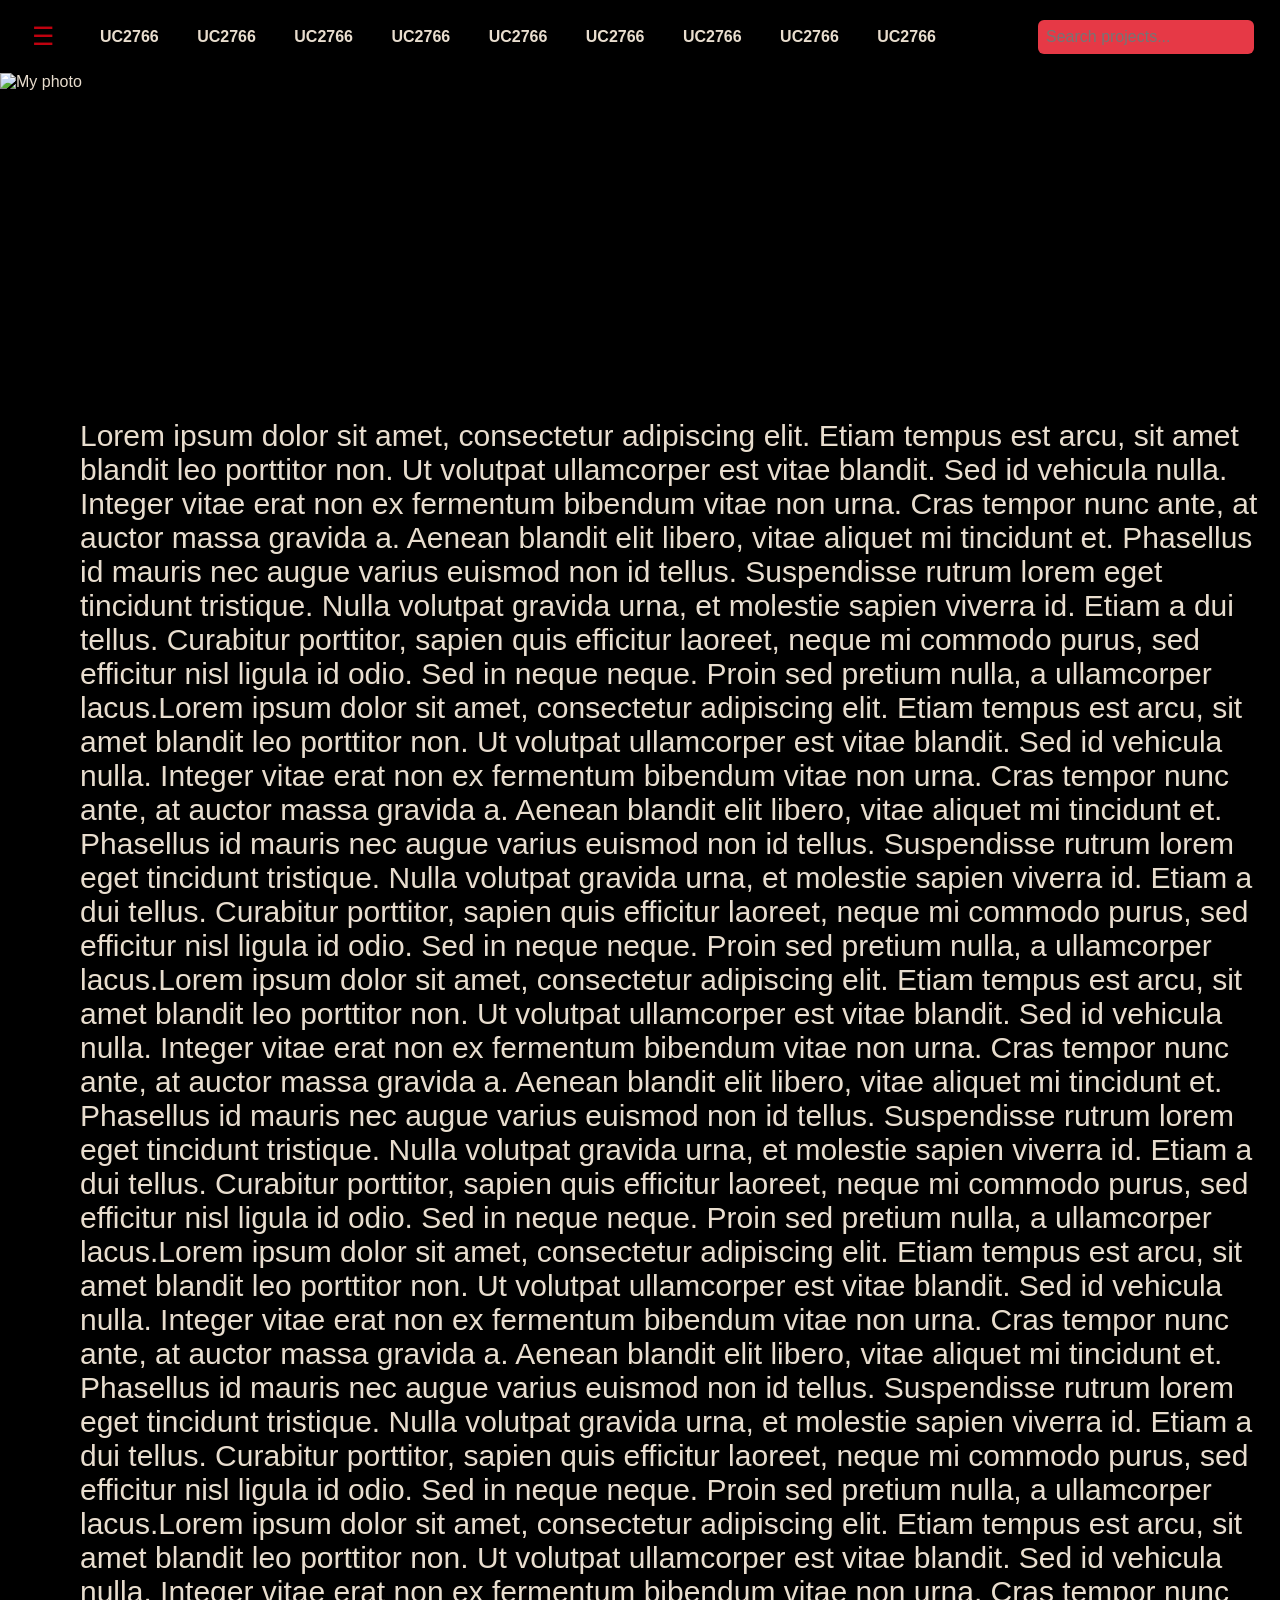
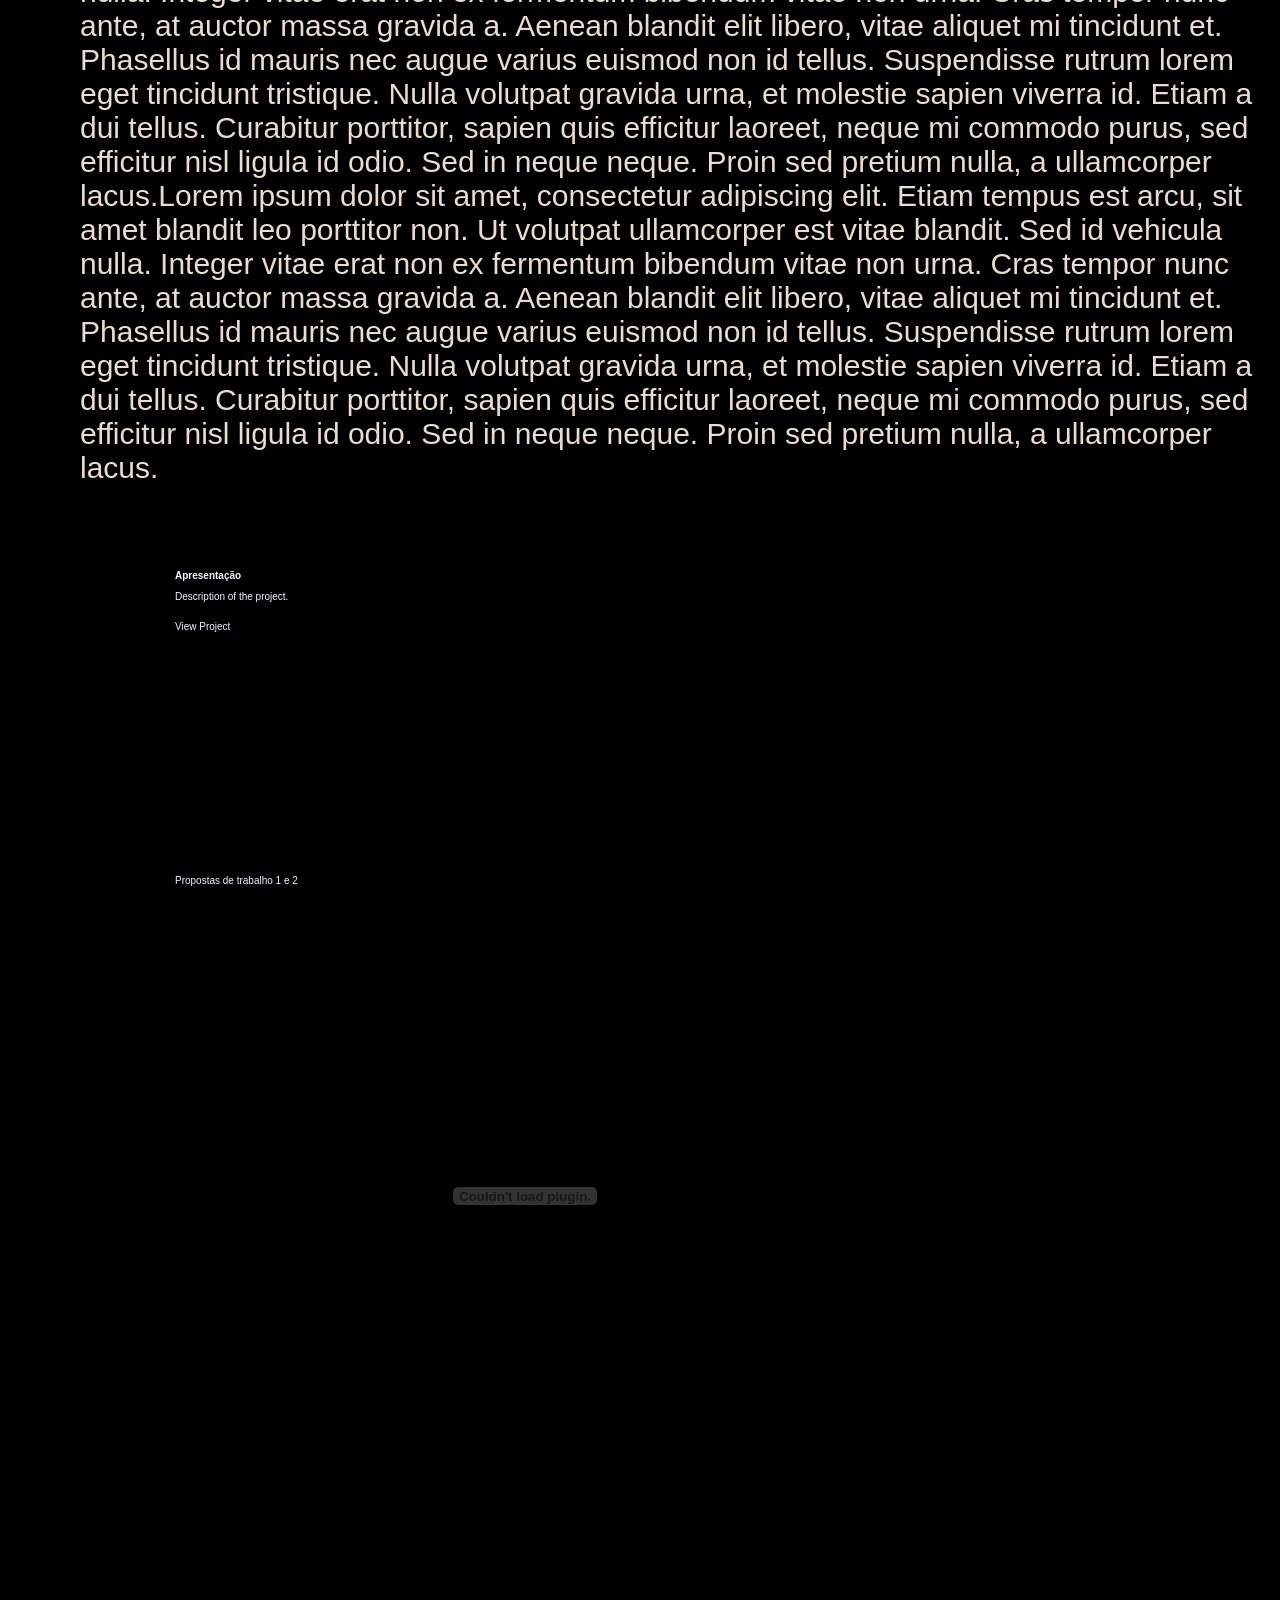
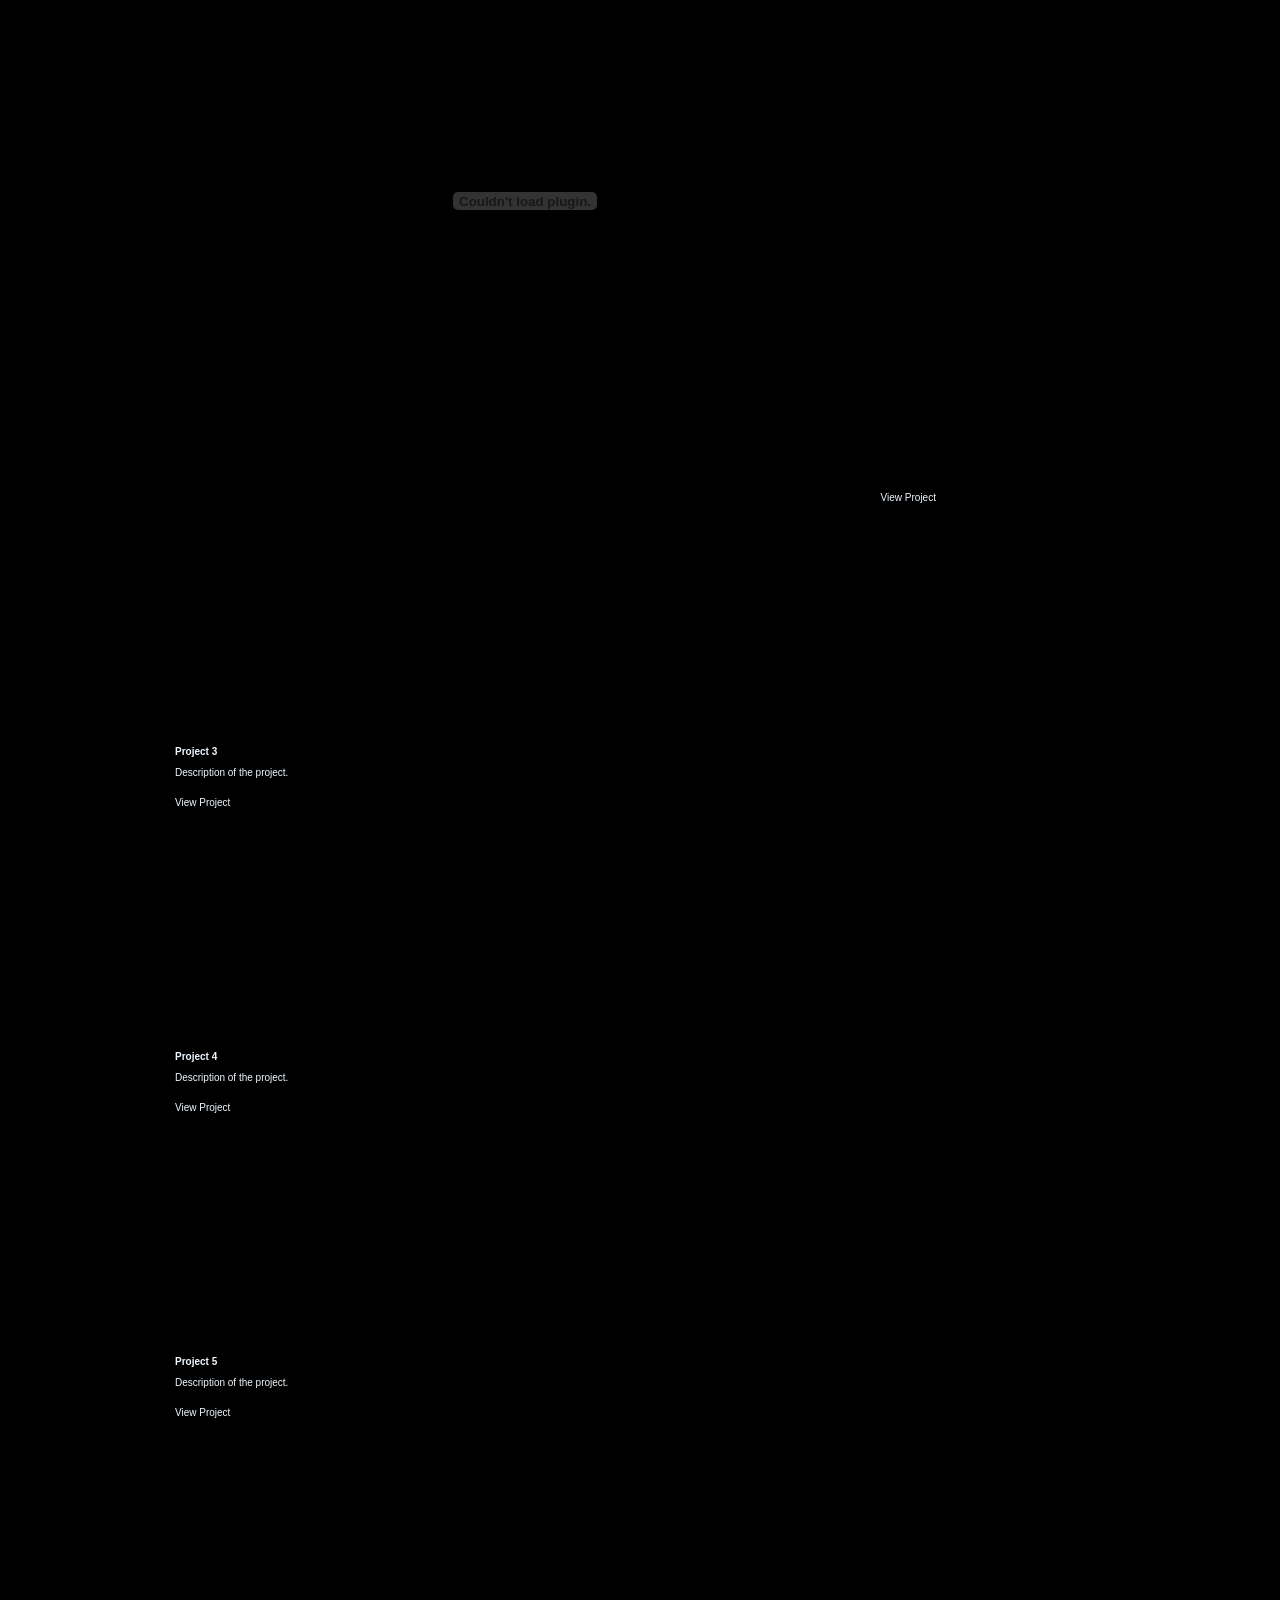
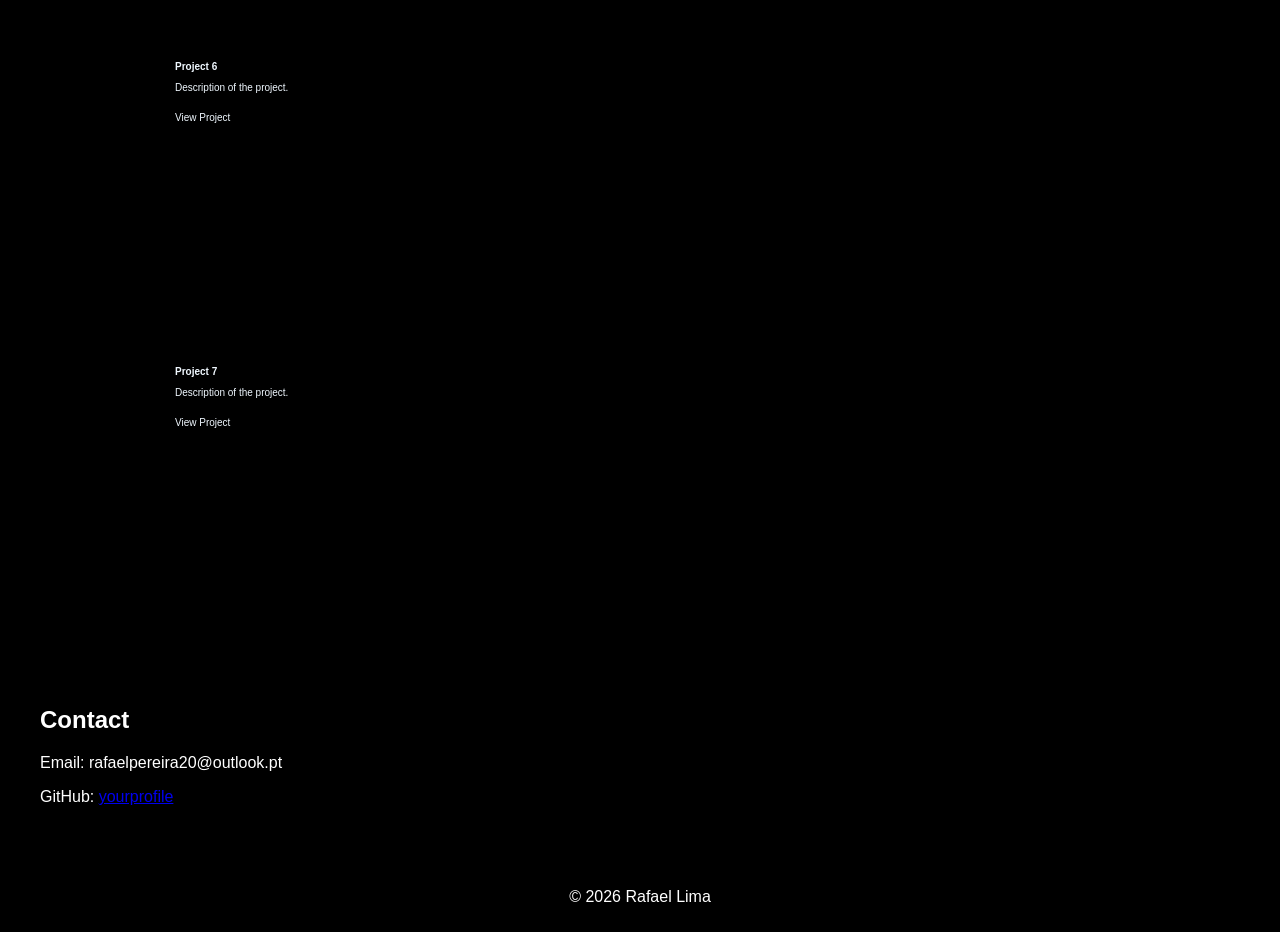
==== PortefolioRA.html @ bc7ce9f8 "Big Changes0.01" ====
<!DOCTYPE html>
<html lang="en">
<head>
    <meta charset="UTF-8">
    <title>PRA - Raphael.info</title>
    <link rel="stylesheet" href="style.css">
    <script src="main.js"></script>
</head>
<body>
    <nav class="top-navbar">
        <button class="btn_side"> &#9776;</button>
        <div class="nav-scroll">
        <a class="nav-link" href="UC2766.html">UC2766</a>
        <a class="nav-link" href="UC2766.html">UC2766</a>
        <a class="nav-link" href="UC2766.html">UC2766</a>
        <a class="nav-link" href="UC2766.html">UC2766</a>
        <a class="nav-link" href="UC2766.html">UC2766</a>   
        <a class="nav-link" href="UC2766.html">UC2766</a>
        <a class="nav-link" href="UC2766.html">UC2766</a>
        <a class="nav-link" href="UC2766.html">UC2766</a>
        <a class="nav-link" href="UC2766.html">UC2766</a>
        <a class="nav-link" href="UC2766.html">UC2766</a>
        <a class="nav-link" href="UC2766.html">UC2766</a>
        <a class="nav-link" href="UC2766.html">UC2766</a>
        <a class="nav-link" href="UC2766.html">UC2766</a>
        <a class="nav-link" href="UC2766.html">UC2766</a>
        <a class="nav-link" href="UC2766.html">UC2766</a>
        <a class="nav-link" href="UC2766.html">UC2766</a>
        <a class="nav-link" href="UC2766.html">UC2766</a>
        <a class="nav-link" href="UC2766.html">UC2766</a>
        <a class="nav-link" href="UC2766.html">UC2766</a>
        <a class="nav-link" href="UC2766.html">UC2766</a>
        <a class="nav-link" href="UC2766.html">UC2766</a>
        <a class="nav-link" href="UC2766.html">UC2766</a>
        <a class="nav-link" href="UC2767.html">UC2767</a>
        <a class="nav-link" href="UC2766.html">UC2766</a>
        <a class="nav-link" href="UC2766.html">UC2766</a>
        <a class="nav-link" href="UC2768.html">UC2768</a>
        <a class="nav-link" href="UC2766.html">UC2766</a>
        <a class="nav-link" href="UC2766.html">UC2766</a>
        <a class="nav-link" href="UC2766.html">UC2766</a>
        <a class="nav-link" href="UC2766.html">UC2766</a>
        <a class="nav-link" href="UC2769.html">UC2769</a>
        <a class="nav-link" href="UC2766.html">UC2766</a>
        <a class="nav-link" href="UC2766.html">UC2766</a>
        <a class="nav-link" href="UC2766.html">UC2766</a>
        <a class="nav-link" href="UC2766.html">UC2766</a>
        <a class="nav-link" href="UC2762.html">UC2762</a>
        <a class="nav-link" href="UC2766.html">UC2766</a>
        <a class="nav-link" href="UC2766.html">UC2766</a>
        <a class="nav-link" href="UC2766.html">UC2766</a>
        <a class="nav-link" href="UC2766.html">UC2766</a>
        <a class="nav-link" href="UC2766.html">UC2766</a>
        <a class="nav-link" href="UC2766.html">UC2766</a>
        <a class="nav-link" href="UC2766.html">UC2766</a>
        <a class="nav-link" href="UC2766.html">UC2766</a>
        <a class="nav-link" href="UC2766.html">UC2766</a>
        <a class="nav-link" href="UC2766.html">UC2766</a>
        <a class="nav-link" href="UC2766.html">UC2766</a>
        <a class="nav-link" href="UC2766.html">UC2766</a>
        <a class="nav-link" href="UC2766.html">UC2766</a>
        <a class="nav-link" href="UC2766.html">UC2766</a>
        <a class="nav-link" href="UC2766.html">UC2766</a>
        <a class="nav-link" href="UC2766.html">UC2766</a>
        <a class="nav-link" href="UC2766.html">UC2766</a>
        <a class="nav-link" href="UC2766.html">UC2766</a>
        <a class="nav-link" href="UC2766.html">UC2766</a>
        <a class="nav-link" href="UC2766.html">UC2766</a>
        <a class="nav-link" href="UC2766.html">UC2766</a>
        <a class="nav-link" href="UC2766.html">UC2766</a>
        <a class="nav-link" href="UC2766.html">UC2766</a>
        <a class="nav-link" href="UC2766.html">UC2766</a>
        <a class="nav-link" href="UC2766.html">UC2766</a>
        <a class="nav-link" href="UC2766.html">UC2766</a>
        </div>
        <div class="nav-search">
            <input type="text" id="projectSearch" placeholder="Search projects...">
            <ul id="searchResults" class="search-results" style="display:none; position: absolute; top: 45px; left: 0; background: #E63946; border: 1px solid #ccc; width: 100%; max-height: 300px; overflow-y: auto; list-style: none; padding: 0; margin: 0; z-index: 100;"></ul>
        </div>
    </nav>
    <div id="mySidenav" class="sidenav">
        <a href="index.html">Home</a>
        <a href="PortefolioRA.html">PRA</a>
        <a href="projects2.html">Projects</a>
        <a href="#">WIP</a>
    </div>
    <img id="consultua" src="imgs/consultuaTS.png" alt="My photo" style="width: 100%; height: 136px;">

    <div id="overlay" class="overlay"></div>

    <section id="projects">
        <a id="headerintro">Lorem ipsum dolor sit amet, consectetur adipiscing elit. Etiam tempus est arcu, sit amet blandit leo porttitor non. Ut volutpat ullamcorper est vitae blandit. Sed id vehicula nulla. Integer vitae erat non ex fermentum bibendum vitae non urna. Cras tempor nunc ante, at auctor massa gravida a. Aenean blandit elit libero, vitae aliquet mi tincidunt et. Phasellus id mauris nec augue varius euismod non id tellus.
        Suspendisse rutrum lorem eget tincidunt tristique. Nulla volutpat gravida urna, et molestie sapien viverra id. Etiam a dui tellus. Curabitur porttitor, sapien quis efficitur laoreet, neque mi commodo purus, sed efficitur nisl ligula id odio. Sed in neque neque. Proin sed pretium nulla, a ullamcorper lacus.Lorem ipsum dolor sit amet, consectetur adipiscing elit. Etiam tempus est arcu, sit amet blandit leo porttitor non. Ut volutpat ullamcorper est vitae blandit. Sed id vehicula nulla. Integer vitae erat non ex fermentum bibendum vitae non urna. Cras tempor nunc ante, at auctor massa gravida a. Aenean blandit elit libero, vitae aliquet mi tincidunt et. Phasellus id mauris nec augue varius euismod non id tellus.
        Suspendisse rutrum lorem eget tincidunt tristique. Nulla volutpat gravida urna, et molestie sapien viverra id. Etiam a dui tellus. Curabitur porttitor, sapien quis efficitur laoreet, neque mi commodo purus, sed efficitur nisl ligula id odio. Sed in neque neque. Proin sed pretium nulla, a ullamcorper lacus.Lorem ipsum dolor sit amet, consectetur adipiscing elit. Etiam tempus est arcu, sit amet blandit leo porttitor non. Ut volutpat ullamcorper est vitae blandit. Sed id vehicula nulla. Integer vitae erat non ex fermentum bibendum vitae non urna. Cras tempor nunc ante, at auctor massa gravida a. Aenean blandit elit libero, vitae aliquet mi tincidunt et. Phasellus id mauris nec augue varius euismod non id tellus.
        Suspendisse rutrum lorem eget tincidunt tristique. Nulla volutpat gravida urna, et molestie sapien viverra id. Etiam a dui tellus. Curabitur porttitor, sapien quis efficitur laoreet, neque mi commodo purus, sed efficitur nisl ligula id odio. Sed in neque neque. Proin sed pretium nulla, a ullamcorper lacus.Lorem ipsum dolor sit amet, consectetur adipiscing elit. Etiam tempus est arcu, sit amet blandit leo porttitor non. Ut volutpat ullamcorper est vitae blandit. Sed id vehicula nulla. Integer vitae erat non ex fermentum bibendum vitae non urna. Cras tempor nunc ante, at auctor massa gravida a. Aenean blandit elit libero, vitae aliquet mi tincidunt et. Phasellus id mauris nec augue varius euismod non id tellus.
        Suspendisse rutrum lorem eget tincidunt tristique. Nulla volutpat gravida urna, et molestie sapien viverra id. Etiam a dui tellus. Curabitur porttitor, sapien quis efficitur laoreet, neque mi commodo purus, sed efficitur nisl ligula id odio. Sed in neque neque. Proin sed pretium nulla, a ullamcorper lacus.Lorem ipsum dolor sit amet, consectetur adipiscing elit. Etiam tempus est arcu, sit amet blandit leo porttitor non. Ut volutpat ullamcorper est vitae blandit. Sed id vehicula nulla. Integer vitae erat non ex fermentum bibendum vitae non urna. Cras tempor nunc ante, at auctor massa gravida a. Aenean blandit elit libero, vitae aliquet mi tincidunt et. Phasellus id mauris nec augue varius euismod non id tellus.
        Suspendisse rutrum lorem eget tincidunt tristique. Nulla volutpat gravida urna, et molestie sapien viverra id. Etiam a dui tellus. Curabitur porttitor, sapien quis efficitur laoreet, neque mi commodo purus, sed efficitur nisl ligula id odio. Sed in neque neque. Proin sed pretium nulla, a ullamcorper lacus.Lorem ipsum dolor sit amet, consectetur adipiscing elit. Etiam tempus est arcu, sit amet blandit leo porttitor non. Ut volutpat ullamcorper est vitae blandit. Sed id vehicula nulla. Integer vitae erat non ex fermentum bibendum vitae non urna. Cras tempor nunc ante, at auctor massa gravida a. Aenean blandit elit libero, vitae aliquet mi tincidunt et. Phasellus id mauris nec augue varius euismod non id tellus.
        Suspendisse rutrum lorem eget tincidunt tristique. Nulla volutpat gravida urna, et molestie sapien viverra id. Etiam a dui tellus. Curabitur porttitor, sapien quis efficitur laoreet, neque mi commodo purus, sed efficitur nisl ligula id odio. Sed in neque neque. Proin sed pretium nulla, a ullamcorper lacus.</a>
          <div id="projects" class="project">
            <h3 href="#presentation">Apresentação</h3>
            
            <p>Description of the project.</p>
            <a href="#">View Project</a>
        </div>
        
        <div id="projects" class="project">
                <p>Propostas de trabalho 1 e 2</p>
                <embed src="Mod.CF.057.04- Proposta de Trabalho_formador inicial.pdf" width="700px" height="600px" type="application/pdf" -->
                <embed src="Mod.CF.057.04- Proposta de Trabalho_formador N.º 2.pdf" width="700px" height="600px" type="application/pdf" -->
             <a href="#">View Project</a>
        </div>

      
        
        <div id="projects" class="project">
            <h3 href="#project2">Project 3</h3>
            <!-- <iframe src="https://docs.google.com/spreadsheets/d/e/2PACX-1vSLYwqfVxeRp9mipftwtksrJ64tSLdao-4S0f5srE8Vo7hu4kVmWX53wFsoosv-js1wPmLBPZhGEgE5/pubhtml?widget=true&amp;headers=false"></iframe> -->
            <p>Description of the project.</p>
            <a href="#">View Project</a>
        </div>
        <div id="projects" class="project">
            <h3 href="#project2">Project 4</h3>
            <!-- <iframe src="https://docs.google.com/spreadsheets/d/e/2PACX-1vSLYwqfVxeRp9mipftwtksrJ64tSLdao-4S0f5srE8Vo7hu4kVmWX53wFsoosv-js1wPmLBPZhGEgE5/pubhtml?widget=true&amp;headers=false"></iframe> -->
            <p>Description of the project.</p>
            <a href="#">View Project</a>
        </div>
        <div id="projects" class="project">
            <h3 href="#project2">Project 5</h3>
            <p>Description of the project.</p>
            <a href="#">View Project</a>
        </div>
        <div id="projects" class="project">
            <h3 href="#project2">Project 6</h3>
            <p>Description of the project.</p>
            <a href="#">View Project</a>
        </div>
        <div id="projects" class="project">
            <h3 href="#project2">Project 7 </h3>
            <p>Description of the project.</p>
            <a href="#">View Project</a>
        </div>
    </section>
    <button id="backToTop" style="position: fixed; bottom: 20px; right: 20px; padding: 10px 15px; background-color: #de2424; color: white; border: none; border-radius: 5px; cursor: pointer; display: none; z-index: 999;">↑ Top</button>
    <section id="contact">
    <h2>Contact</h2>
    <p>Email: rafaelpereira20@outlook.pt</p>
    <p>GitHub: <a href="https://github.com/">yourprofile</a></p>
</section>
    <footer>
        <p>© 2026 Rafael Lima</p>
    </footer>

</body>
</html>
---- style.css ----
@font-face {
    font-family: "Opensans";
    src: url(OpenSans-Regular.ttf) format("truetype");  
}
* {
    box-sizing: border-box;
}
html, body {
    overflow-x: hidden;
}
body {
    font-family: "Open Sans", Arial, sans-serif;
    margin: 0;
    background-image: url("imgs/backgrd3.jpg");
    background-color: #000000;
    background-repeat: no-repeat;
    background-size: cover;
    opacity: 100%;
    display: flex;
    flex-direction: column;
    min-height: 100vh;
}

header {
  color: white;
  text-align: left;
}
.div1 {
    color: white;
    float: left;
    cursor:pointer;
    font-size: 30px;
}

#myPhoto {
    border: #5c0202 solid 5px;
    border-radius: 30%;
    position: relative;
    float: right;
    margin-right: 10%;
    margin-top: 6%;
}
.box1 a {
    text-decoration: none;
    margin-left: 100px;
    text-align: right;
    position: absolute;
    right: 0;
    top: 0;
    overflow-x: hidden;
}
.myhidden {
    display: hide;
}
section {
  padding: 0px;
  flex: 1;
}
.btn_side{
    position: absolute;
    top: 0;
    left: 0;
    cursor:pointer;
    font-size: 25px;
    color:rgba(197, 2, 15, 0.968);
    margin:12px;
    z-index: 1001;
    padding: 4px 10px;
    border-radius: 13px;
    user-select: none;
}
.top-navbar .btn_side {
    position: static;
    font-size: 25px;
    color: rgba(197,2,15,0.968);
    background:  transparent;
    padding: 4px 10px;
    border: none;
    z-index: 10010;
}
.top-navbar a {
    color: rgba(239, 228, 213, 0.968);
    text-decoration: none;
    text-align: left;
    margin-right: 6px;
    border-radius: 6px;
    font-weight: 600;
}
.top-navbar a:hover {
    background: rgba(148, 36, 36, 0.299);
    border-radius: 6px;
}


.btn_side:hover{
    background-color: rgba(0, 0, 0, 0.2);
}
.project {
  margin: 200px 0;
  padding: 15px;
  border-radius: 5px;
  width: 100%;
}
.project *{
    font-size: 10px;
    color:aliceblue;
    text-decoration: none;
}

#projects {
    font-size: 20px;
    color:  rgba(239, 228, 213, 0.968);
    margin-left: 80px;
    margin-top: 60px;
}
.sidenav a:hover {
  cursor: pointer;
  background-color: rgb(0, 0, 0, 0.2);
}
@media screen and (max-height: 450px) {
  .sidenav {padding-top: 15px;}
  .sidenav a {font-size: 18px;}
}
.sidenav {
  position: fixed;
  left: -200px;
  top: 0;
  width: 100px;
  height: 100%;
  background: #5c0202;
  transition: 0.3s;
  padding-top: 20px;
  z-index: 10003;
}

.sidenav.mySidenav_open {
  left: 0;
}

.overlay {
  position: fixed;
  top: 0;
  left: 0;
  width: 100%;
  height: 100%;
  background: rgba(0, 0, 0, 0.5);
  display: none;
  z-index: 999;
  transition: 0.3s;
}

.overlay.active {
  display: block;
}

.sidenav a {
  display: block;
  color: white;
  padding: 10px;
  text-decoration: none;
}
.sidenav .closebtn {
    position: absolute;
    top: 0;
    right: 25px;
    font-size: 36px;
    margin-left: 50px;
    font-size:  50px
}
html {
height: 100%;
display: block;
}
.mySidenav_open{
    width: 180px;
     z-index: 1000000;
}
.sidemenu_open{
    margin-left: 250px;
    z-index: 1000000;
}
.sidemenu{
    z-index: 1000000;
    margin-top: 0px;
}
#mySidenav{
    margin: 0px;
}
#about{
    position:relative;
    text-align: left;
    color: white;
}
#about p{
    font-family: "OpenSans";
    margin-left: 40px;
    font-size: 20px;
    color: white;
    justify-content: center;
}
#about h2{
    margin-left: 70px;
    font-size: 45px;
    color: white;
    margin-top: 8px;
    user-select: none;
}
#contact{
    color: white;
    margin: 40px;
}
footer{
    color: white;
    text-align: center;
    background-color: rgba(0, 0, 0, 0.9);
    padding: 10px;
    width: 100%;
    margin-top: auto;
}
iframe {
    border: 8px solid #E63946;
    overflow: hidden;
    height: 600px;
    width: 100%;
    max-width: calc(100% - 16px);
    box-sizing: border-box;
}
#projectSearch {
    padding : 10px;
    border: none;
    font-size: 16px;
    width: 200px;
    display:flex;
    justify-content: center;
    align-items: center;
    width: 20%;
    margin-left: 40%;
    padding: 10px;;
    font-size: 16px;
    visibility: hidden;
    background-color:#E63946;
    z-index: 10002;
}
#searchToggle {
    padding: 10px;
    font-size: 16px;
    margin-bottom: 20px;
    float: right;
    right: 20%;
    background-color: #1F6FEB;
    color: white;
    border: none;
    cursor: pointer;
}

/* Top horizontal scrolling navbar */
.top-navbar {
    position: sticky;
    top: 0;
    z-index: 10005;
    background: rgba(0,0,0,0.7);
    display: flex;
    align-items: center;
    padding: 6px 10px;
    gap: 10px;
    backdrop-filter: blur(4px);
    width: 100%;
}
.nav-scroll {
    flex: 1 1 auto;
    min-width: 0;
    overflow-x: auto;
    white-space: nowrap;
    -webkit-overflow-scrolling: touch;
}
.nav-scroll::-webkit-scrollbar { height: 8px; }
.nav-scroll::-webkit-scrollbar-thumb { background: rgba(255,255,255,0.15); border-radius: 4px; }
.nav-link {
    display: inline-block;
    color: #fff;
    text-decoration: none;
    padding: 8px 14px;
    margin-right: 6px;
    border-radius: 6px;
    font-weight: 600;
}
.nav-link:hover { background: rgba(255,255,255,0.06); }
.nav-search {
    flex: 0 0 auto;
    display: flex;
    align-items: center;
    gap: 8px;
    margin-right: 100px;
    margin-left: auto;
}
.nav-search #projectSearch { visibility: visible; width: 220px; padding: 8px; border-radius: 6px; border: none; background: #E63946; color: #fff; }
.nav-search #searchToggle { padding: 8px 10px; border-radius: 6px; background:#1F6FEB; color:white; border:none; cursor:pointer; }
.search-results { position: absolute; top: 48px; right: 10px; left: auto; background:#E63946; list-style:none; padding:0; margin:0; max-height:300px; overflow:auto; z-index:10006; width:260px; }

@media (max-width: 600px) {
    .nav-search #projectSearch { width: 140px; }
}

#headerintro {
    font-size: 30px;
    color: rgba(239, 228, 213, 0.968);
    margin-right: 100px;
    text-align: left;
}
#consultua{
    position: static;
    color: rgba(239, 228, 213, 0.968);
    margin-bottom: 150px;
    Width: 100%;
    max-height:20%;
    
}
#HeaderProject {
    margin: 20px;
    padding: 20px;
    color: rgba(239, 228, 213, 0.968);
    text-align: center;
}
#HeaderProject h1 {
    font-size: 36px;
    margin-bottom: 10px;
}
#HeaderProject p {
    font-size: 18px;
    margin: 5px 0;
}
#bodytext p {
    margin: 100px;
    padding: 20px;
    color: rgba(239, 228, 213, 0.968);
    text-align: left;
    font-size: 18px;
    letter-spacing: 0.6 px;
}
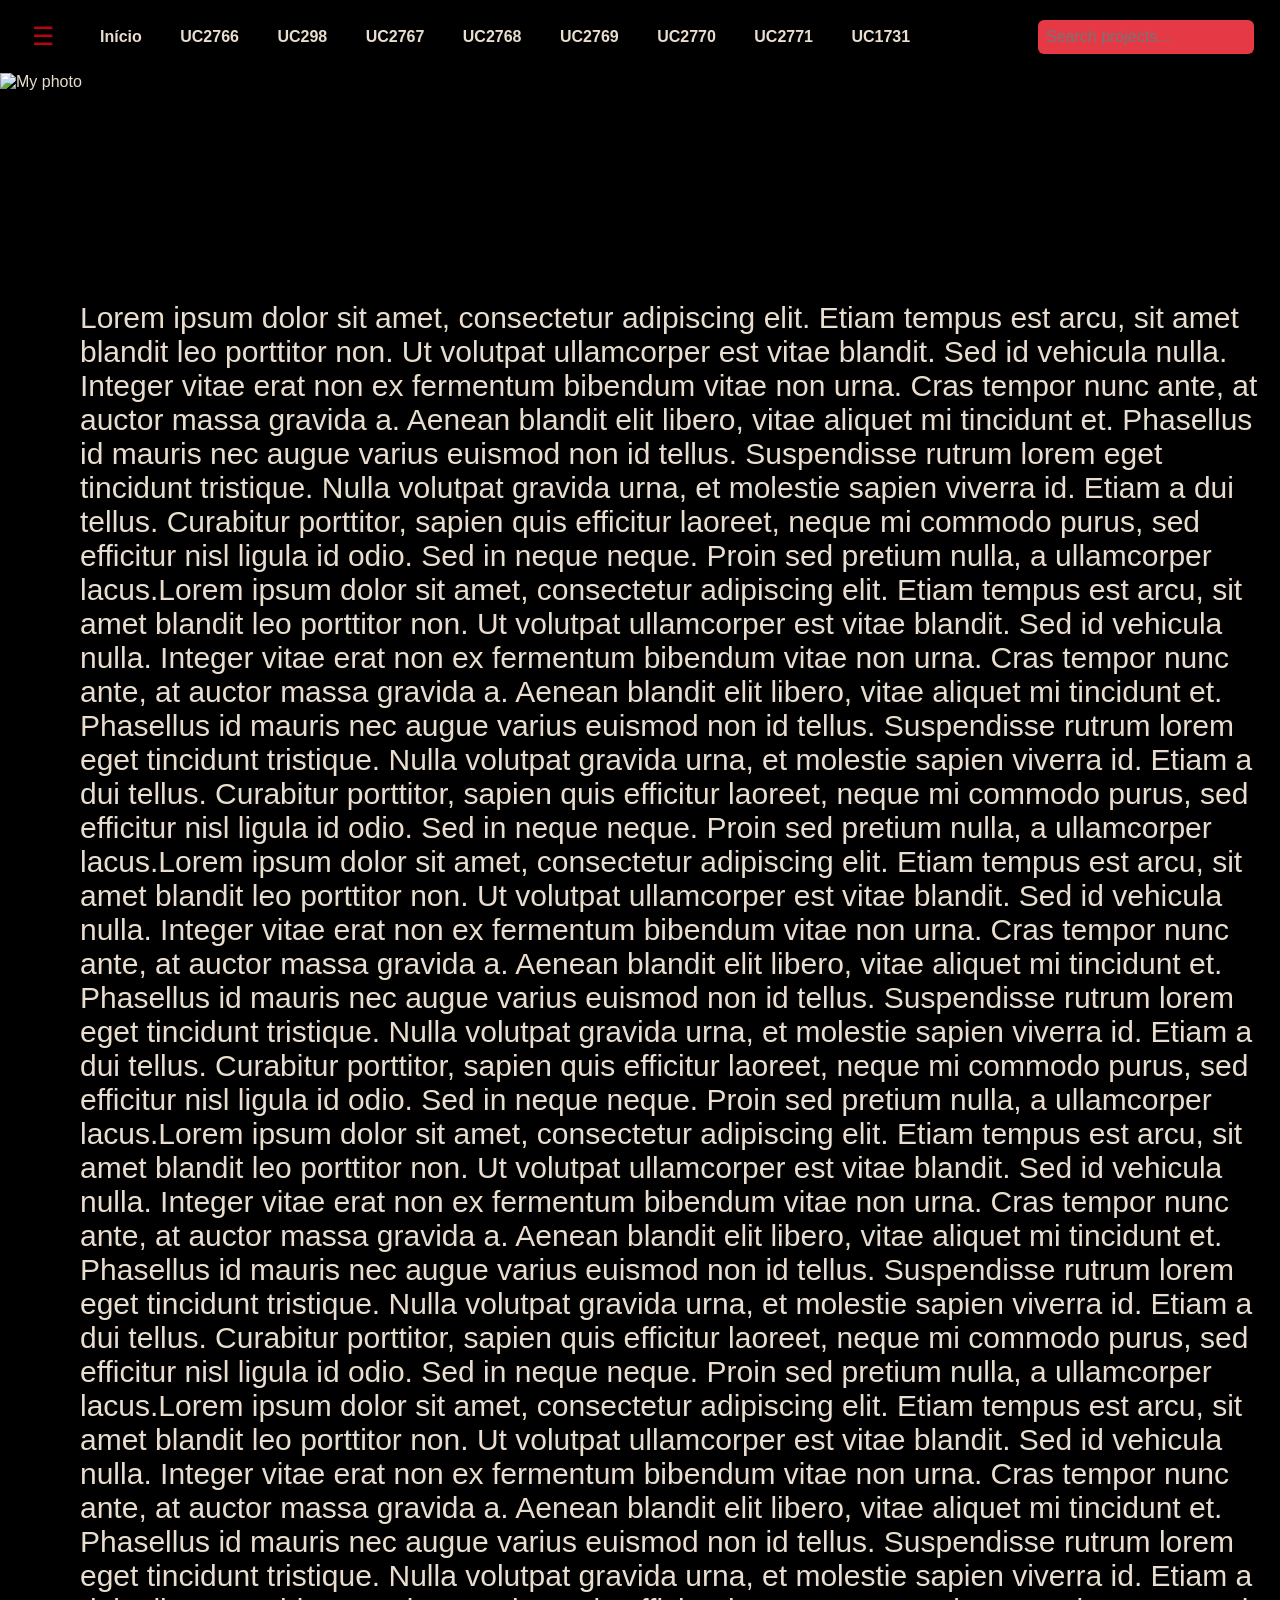
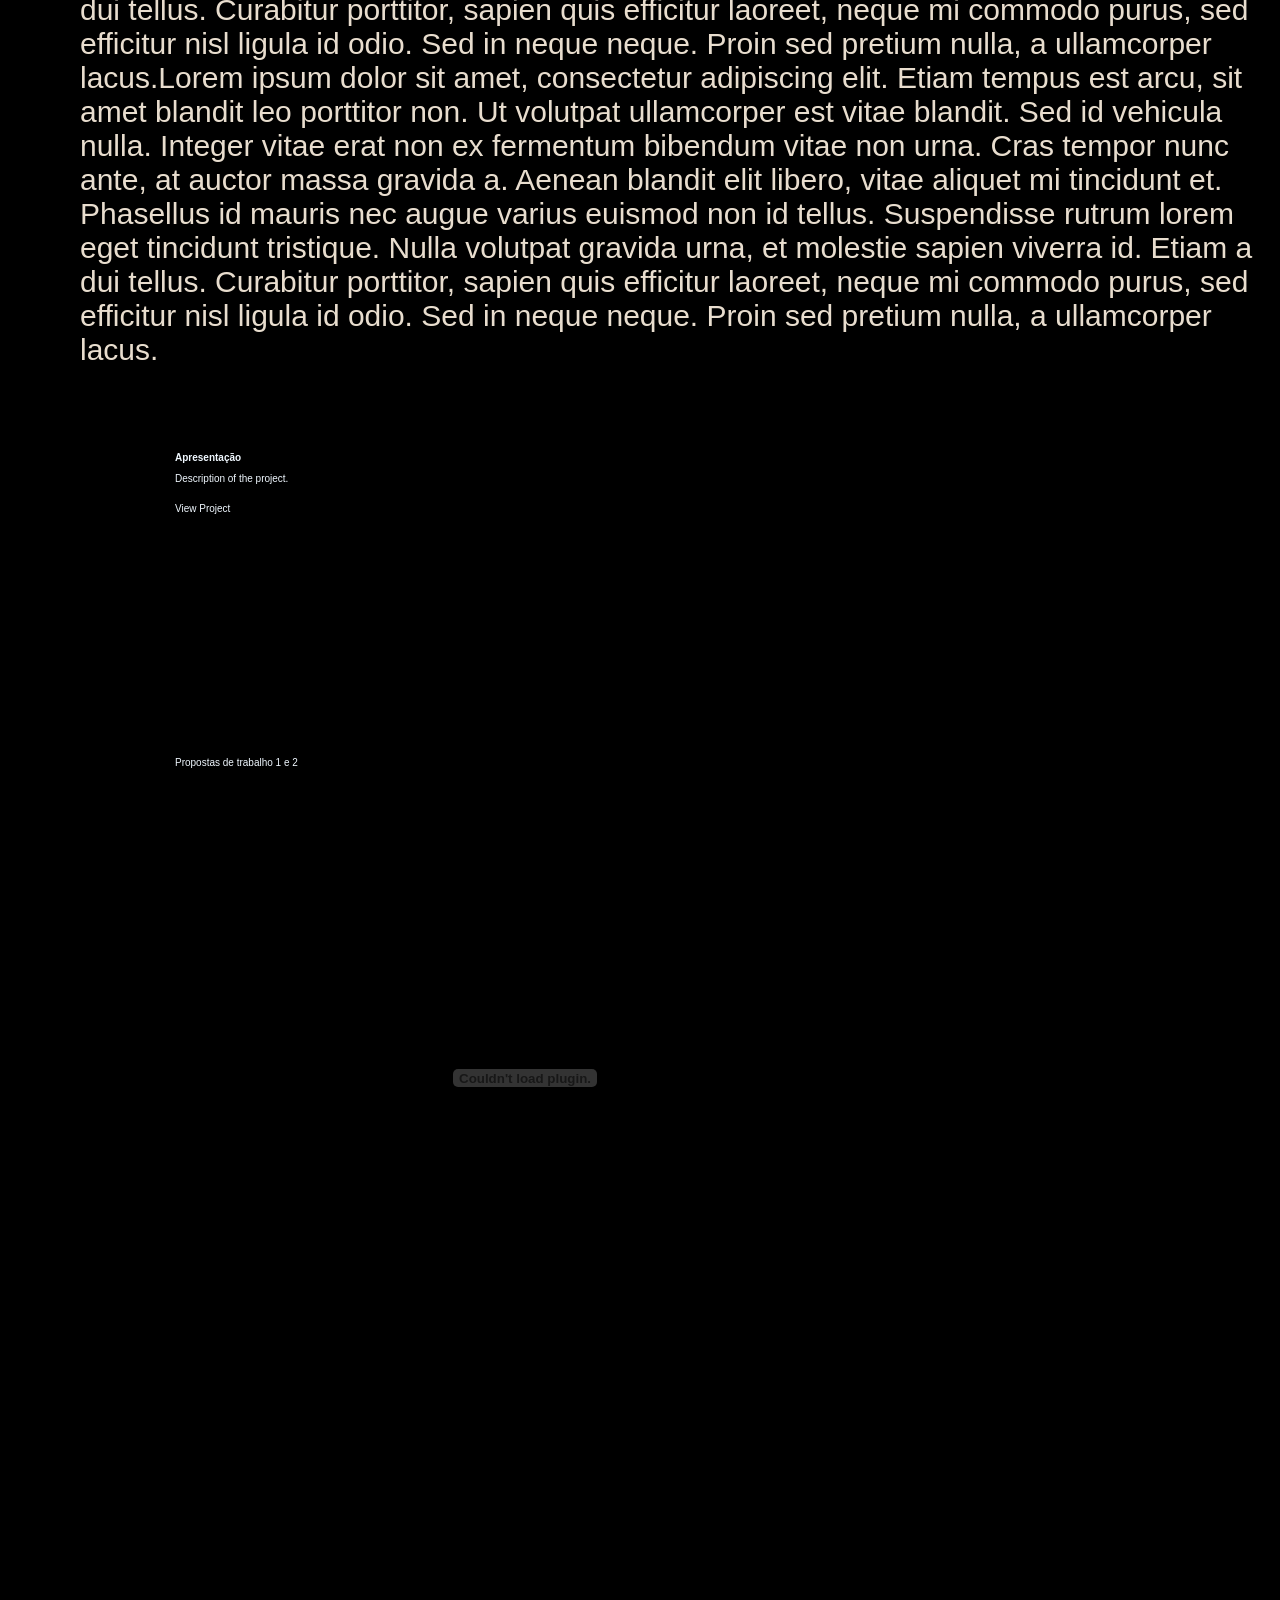
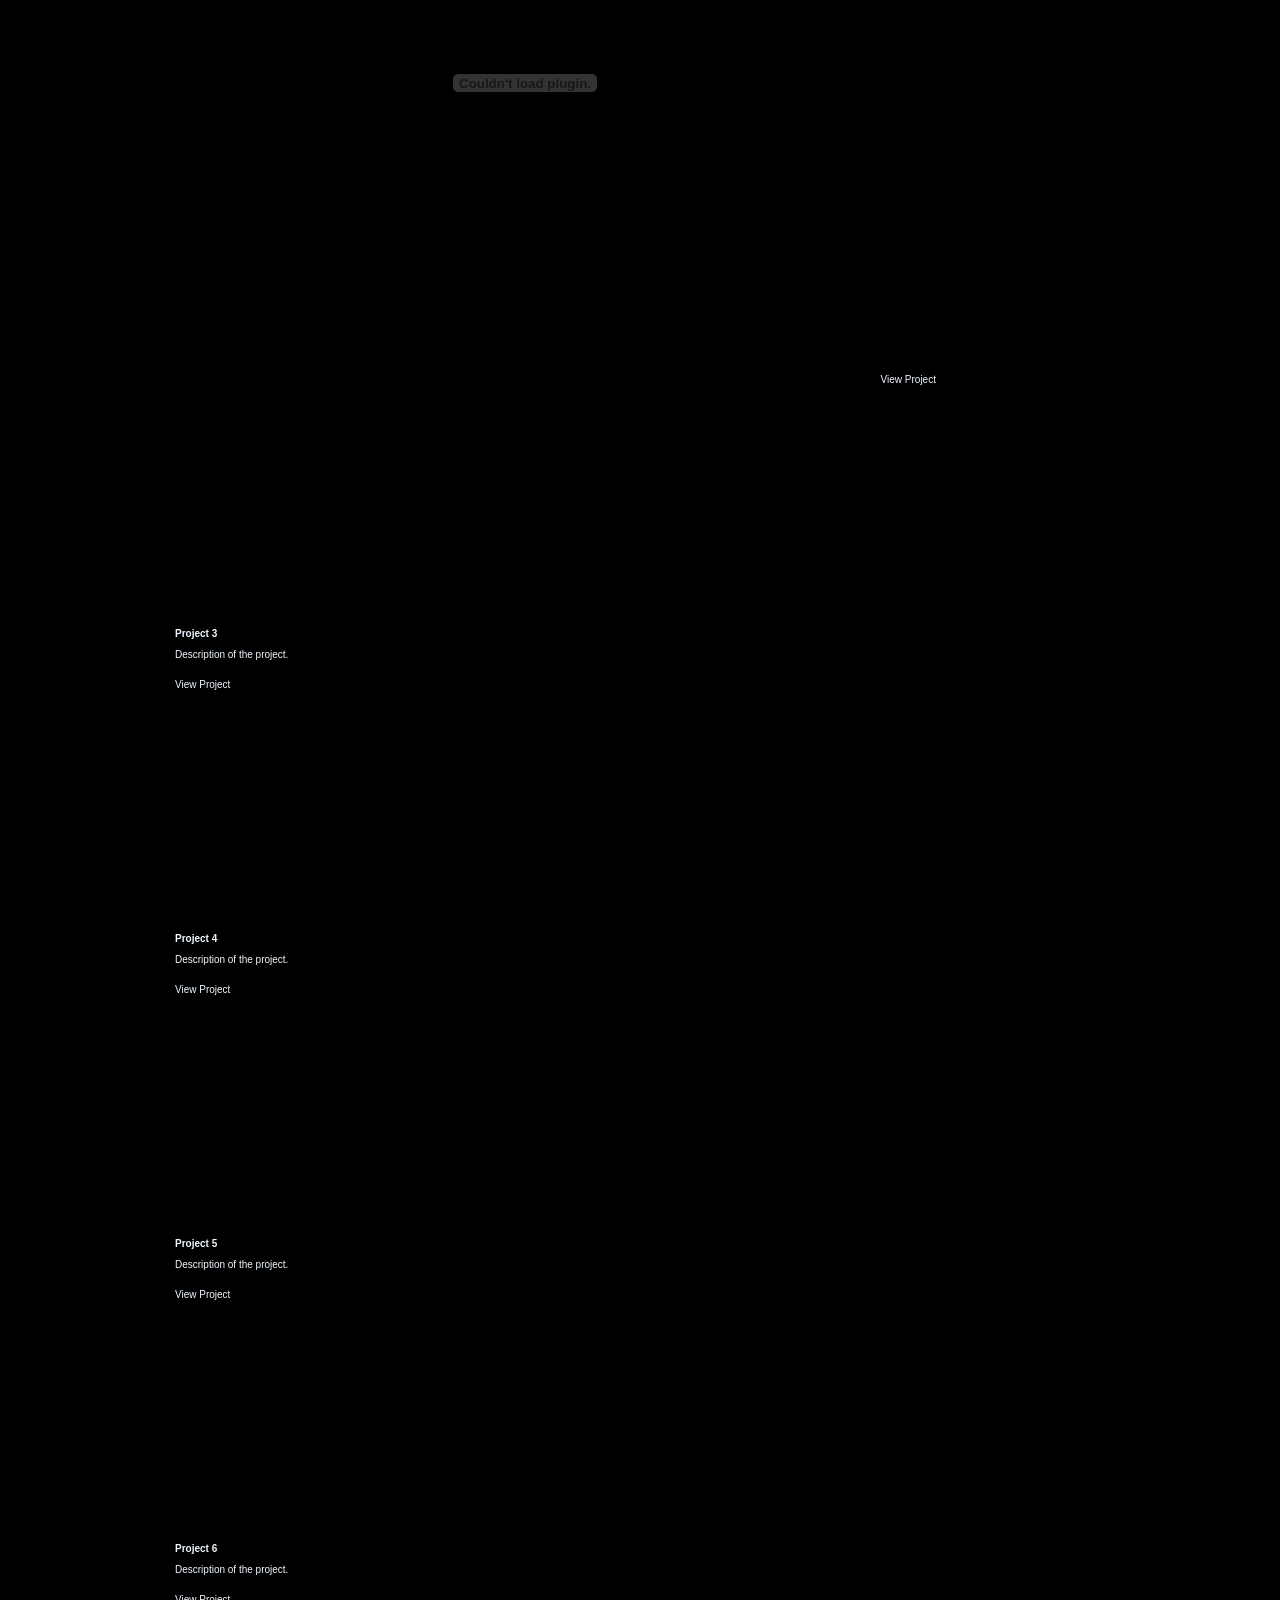
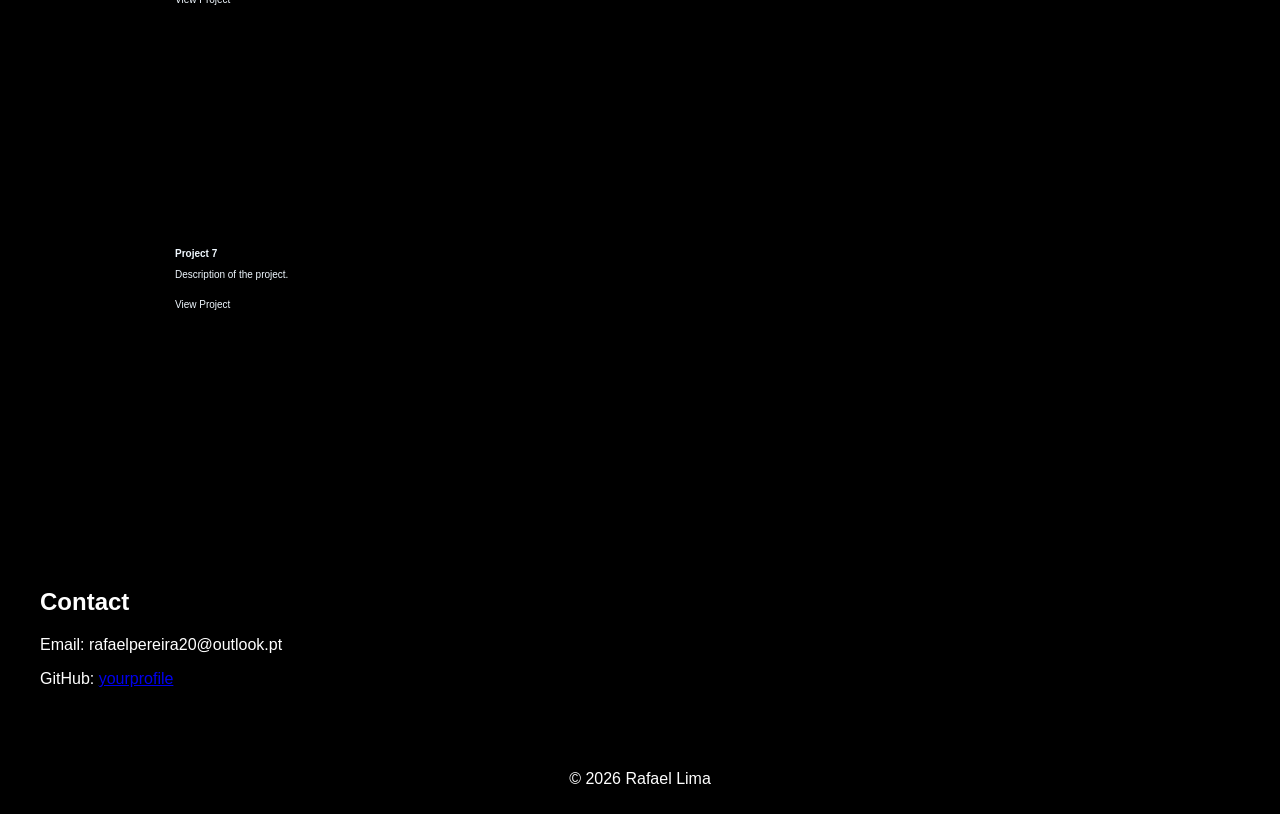
==== commit 14709d6b: "Big commit lots of changes and new files, lots of corrections" ====
--- a/PortefolioRA.html
+++ b/PortefolioRA.html
@@ -10,68 +10,39 @@
     <nav class="top-navbar">
         <button class="btn_side"> &#9776;</button>
         <div class="nav-scroll">
+        <a class="nav-link" href="PortefolioRA.html">Início</a>
         <a class="nav-link" href="UC2766.html">UC2766</a>
-        <a class="nav-link" href="UC2766.html">UC2766</a>
-        <a class="nav-link" href="UC2766.html">UC2766</a>
-        <a class="nav-link" href="UC2766.html">UC2766</a>
-        <a class="nav-link" href="UC2766.html">UC2766</a>   
-        <a class="nav-link" href="UC2766.html">UC2766</a>
-        <a class="nav-link" href="UC2766.html">UC2766</a>
-        <a class="nav-link" href="UC2766.html">UC2766</a>
-        <a class="nav-link" href="UC2766.html">UC2766</a>
-        <a class="nav-link" href="UC2766.html">UC2766</a>
-        <a class="nav-link" href="UC2766.html">UC2766</a>
-        <a class="nav-link" href="UC2766.html">UC2766</a>
-        <a class="nav-link" href="UC2766.html">UC2766</a>
-        <a class="nav-link" href="UC2766.html">UC2766</a>
-        <a class="nav-link" href="UC2766.html">UC2766</a>
-        <a class="nav-link" href="UC2766.html">UC2766</a>
-        <a class="nav-link" href="UC2766.html">UC2766</a>
-        <a class="nav-link" href="UC2766.html">UC2766</a>
-        <a class="nav-link" href="UC2766.html">UC2766</a>
-        <a class="nav-link" href="UC2766.html">UC2766</a>
-        <a class="nav-link" href="UC2766.html">UC2766</a>
-        <a class="nav-link" href="UC2766.html">UC2766</a>
+        <a class="nav-link" href="UC298.html">UC298</a>
         <a class="nav-link" href="UC2767.html">UC2767</a>
-        <a class="nav-link" href="UC2766.html">UC2766</a>
-        <a class="nav-link" href="UC2766.html">UC2766</a>
-        <a class="nav-link" href="UC2768.html">UC2768</a>
-        <a class="nav-link" href="UC2766.html">UC2766</a>
-        <a class="nav-link" href="UC2766.html">UC2766</a>
-        <a class="nav-link" href="UC2766.html">UC2766</a>
-        <a class="nav-link" href="UC2766.html">UC2766</a>
+        <a class="nav-link" href="UC2768.html">UC2768</a>   
         <a class="nav-link" href="UC2769.html">UC2769</a>
-        <a class="nav-link" href="UC2766.html">UC2766</a>
-        <a class="nav-link" href="UC2766.html">UC2766</a>
-        <a class="nav-link" href="UC2766.html">UC2766</a>
-        <a class="nav-link" href="UC2766.html">UC2766</a>
-        <a class="nav-link" href="UC2762.html">UC2762</a>
-        <a class="nav-link" href="UC2766.html">UC2766</a>
-        <a class="nav-link" href="UC2766.html">UC2766</a>
-        <a class="nav-link" href="UC2766.html">UC2766</a>
-        <a class="nav-link" href="UC2766.html">UC2766</a>
-        <a class="nav-link" href="UC2766.html">UC2766</a>
-        <a class="nav-link" href="UC2766.html">UC2766</a>
-        <a class="nav-link" href="UC2766.html">UC2766</a>
-        <a class="nav-link" href="UC2766.html">UC2766</a>
-        <a class="nav-link" href="UC2766.html">UC2766</a>
-        <a class="nav-link" href="UC2766.html">UC2766</a>
-        <a class="nav-link" href="UC2766.html">UC2766</a>
-        <a class="nav-link" href="UC2766.html">UC2766</a>
-        <a class="nav-link" href="UC2766.html">UC2766</a>
-        <a class="nav-link" href="UC2766.html">UC2766</a>
-        <a class="nav-link" href="UC2766.html">UC2766</a>
-        <a class="nav-link" href="UC2766.html">UC2766</a>
-        <a class="nav-link" href="UC2766.html">UC2766</a>
-        <a class="nav-link" href="UC2766.html">UC2766</a>
-        <a class="nav-link" href="UC2766.html">UC2766</a>
-        <a class="nav-link" href="UC2766.html">UC2766</a>
-        <a class="nav-link" href="UC2766.html">UC2766</a>
-        <a class="nav-link" href="UC2766.html">UC2766</a>
-        <a class="nav-link" href="UC2766.html">UC2766</a>
-        <a class="nav-link" href="UC2766.html">UC2766</a>
-        <a class="nav-link" href="UC2766.html">UC2766</a>
-        <a class="nav-link" href="UC2766.html">UC2766</a>
+        <a class="nav-link" href="UC2770.html">UC2770</a>
+        <a class="nav-link" href="UC2771.html">UC2771</a>
+        <a class="nav-link" href="UC1731.html">UC1731</a>
+        <a class="nav-link" href="UC301.html">UC301</a>
+        <a class="nav-link" href="UC2410.html">UC2410</a>
+        <a class="nav-link" href="UC2772.html">UC2772</a>
+        <a class="nav-link" href="UC2773.html">UC2773</a>
+        <a class="nav-link" href="UC2774.html">UC2774</a>
+        <a class="nav-link" href="UC305.html">UC305</a>
+        <a class="nav-link" href="UC2775.html">UC2775</a>
+        <a class="nav-link" href="UC27407.html">UC27407</a>
+        <a class="nav-link" href="UC309.html">UC309</a>
+        <a class="nav-link" href="UC319.html">UC319</a>
+        <a class="nav-link" href="UC2776.html">UC2776</a>
+        <a class="nav-link" href="UC2777html">UC2777</a>
+        <a class="nav-link" href="UC2778.html">UC2778</a>
+        <a class="nav-link" href="UC2779.html">UC2779</a>
+        <a class="nav-link" href="UC295.html">UC295</a>
+        <a class="nav-link" href="UC2780.html">UC2780</a>
+        <a class="nav-link" href="UC295.html">UC295</a>
+        <a class="nav-link" href="UC705.html">UC705</a>
+        <a class="nav-link" href="UC647.html">UC647</a>
+        <a class="nav-link" href="UC1998.html">UC1998</a>
+        <a class="nav-link" href="UC33.html">UC33</a>
+        <a class="nav-link" href="UC34.html">UC34</a>
+        <a class="nav-link" href="UC312.html">UC312</a>
+        <a class="nav-link" href="UC322.html">UC322</a>
         </div>
         <div class="nav-search">
             <input type="text" id="projectSearch" placeholder="Search projects...">
@@ -82,9 +53,10 @@
         <a href="index.html">Home</a>
         <a href="PortefolioRA.html">PRA</a>
         <a href="projects2.html">Projects</a>
+        <a href="Internship.html">Estágio</a>
         <a href="#">WIP</a>
     </div>
-    <img id="consultua" src="imgs/consultuaTS.png" alt="My photo" style="width: 100%; height: 136px;">
+    <img id="consultua" src="imgs/consultuaTS.png" alt="My photo" style="width: 100%; height: 20%;">
 
     <div id="overlay" class="overlay"></div>
 
@@ -105,8 +77,8 @@
         
         <div id="projects" class="project">
                 <p>Propostas de trabalho 1 e 2</p>
-                <embed src="Mod.CF.057.04- Proposta de Trabalho_formador inicial.pdf" width="700px" height="600px" type="application/pdf" -->
-                <embed src="Mod.CF.057.04- Proposta de Trabalho_formador N.º 2.pdf" width="700px" height="600px" type="application/pdf" -->
+                <embed src="pdfs/Mod.CF.057.04- Proposta de Trabalho_formador inicial.pdf Proposta de Trabalho_formador inicial.pdf" width="700px" height="600px" type="application/pdf" -->
+                <embed src="pdfs/Mod.CF.057.04- Proposta de Trabalho_formador N.º 2.pdf" width="700px" height="600px" type="application/pdf" -->
              <a href="#">View Project</a>
         </div>
 
--- a/style.css
+++ b/style.css
@@ -336,4 +336,8 @@
     text-align: left;
     font-size: 18px;
     letter-spacing: 0.6 px;
+}
+#bodytext a:visited  {
+    color: #E63946;
+    text-decoration: none;
 }
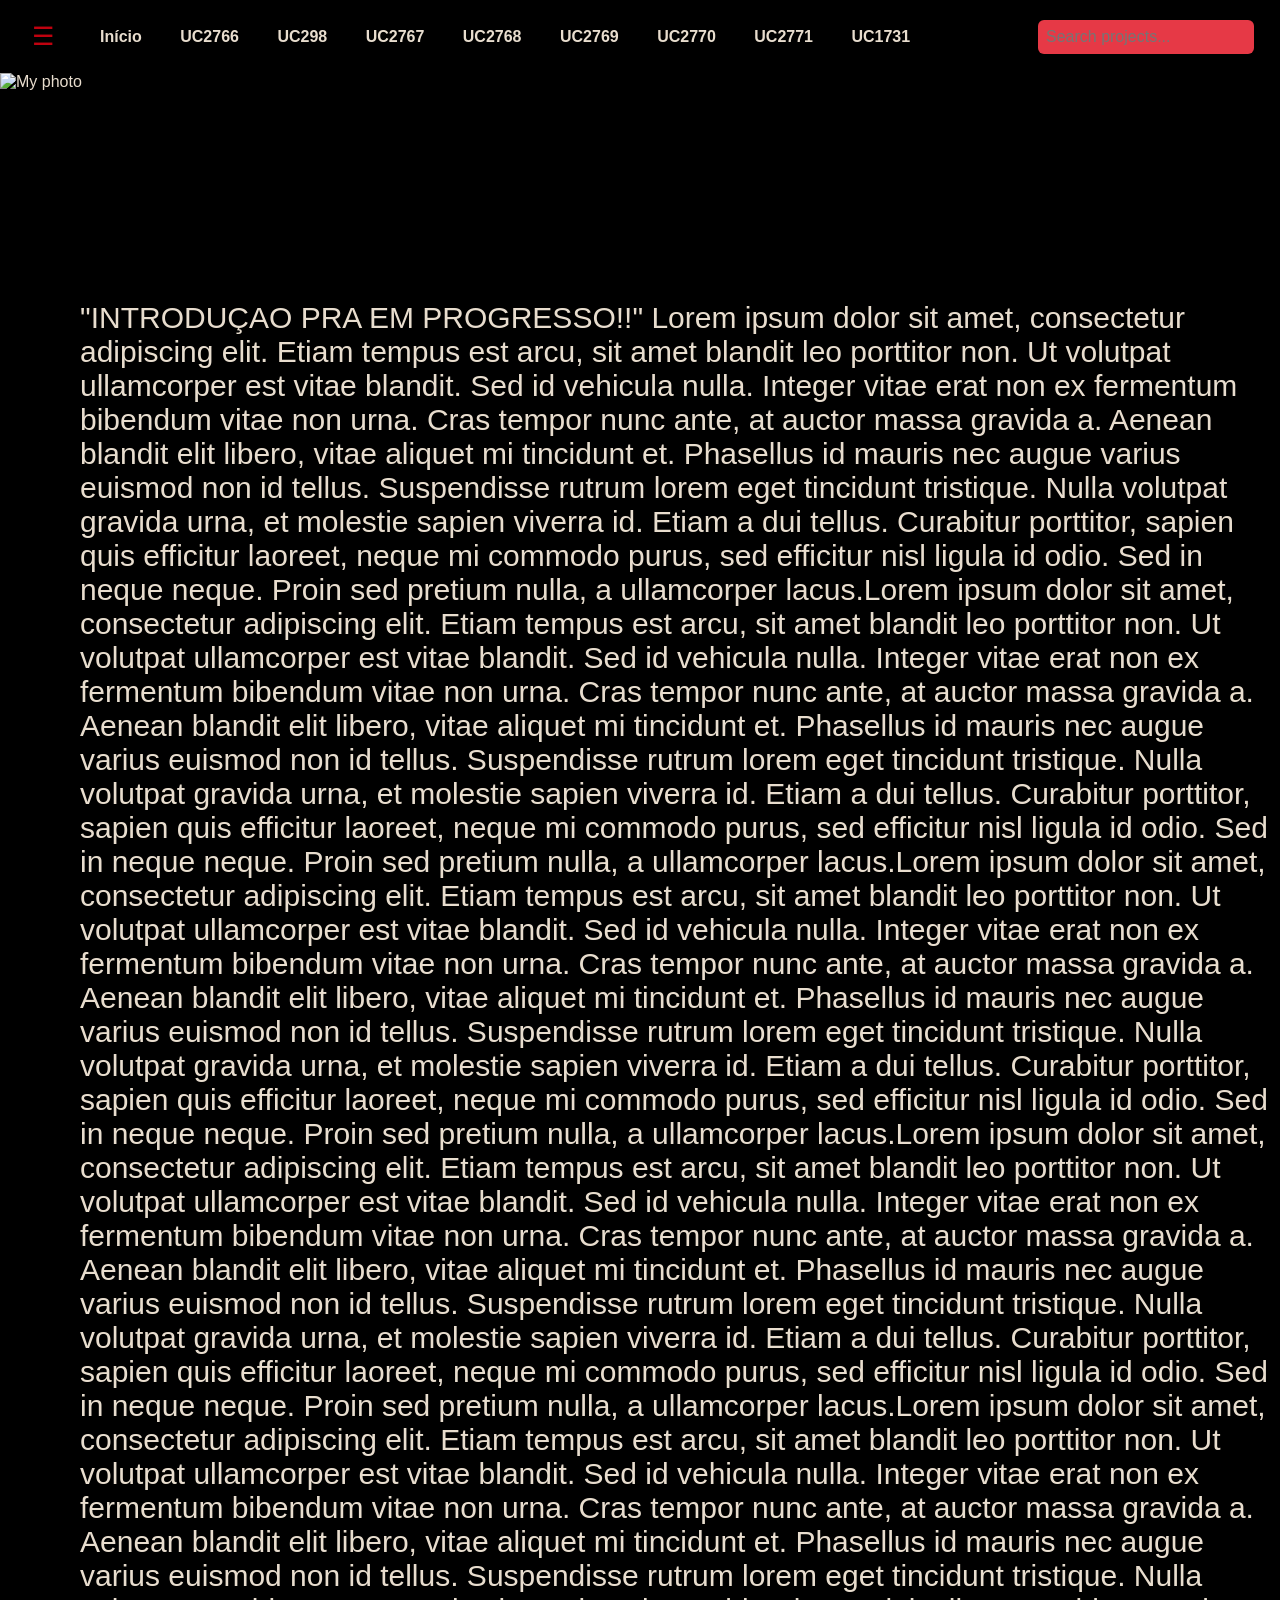
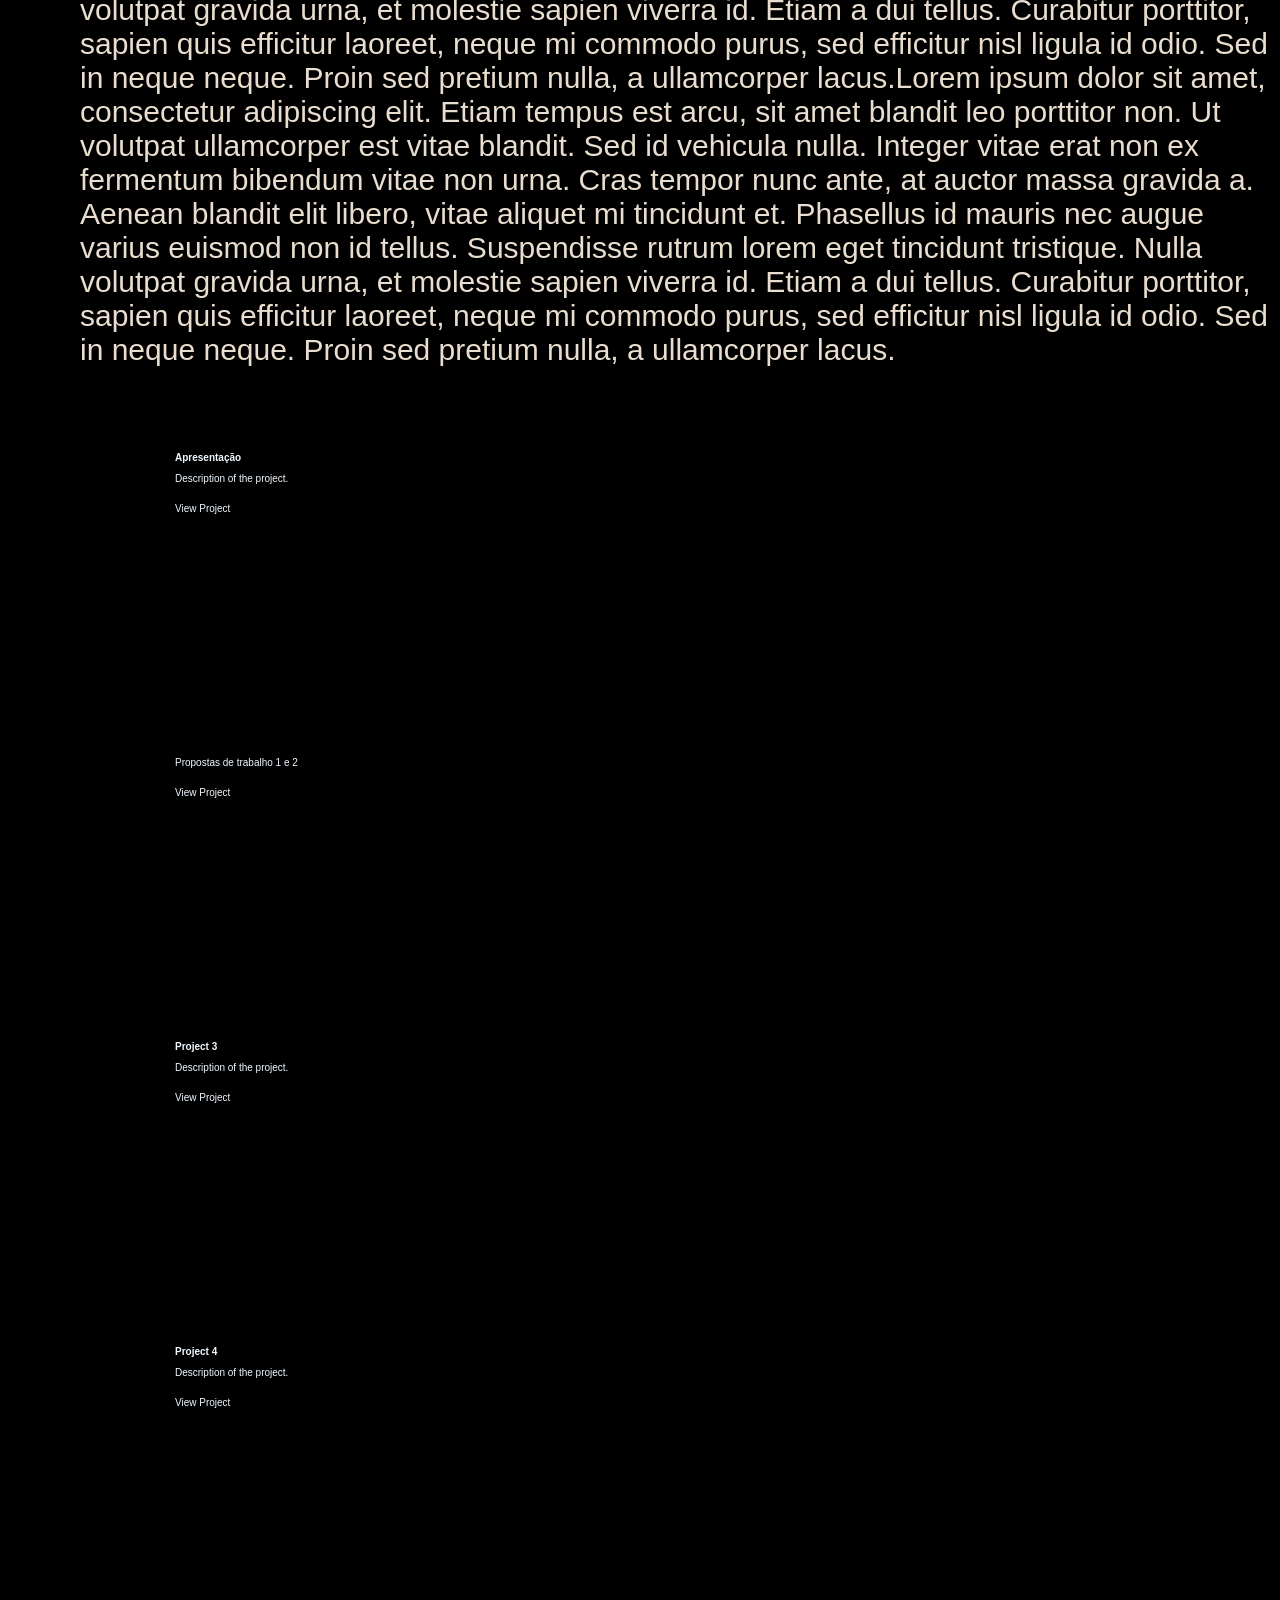
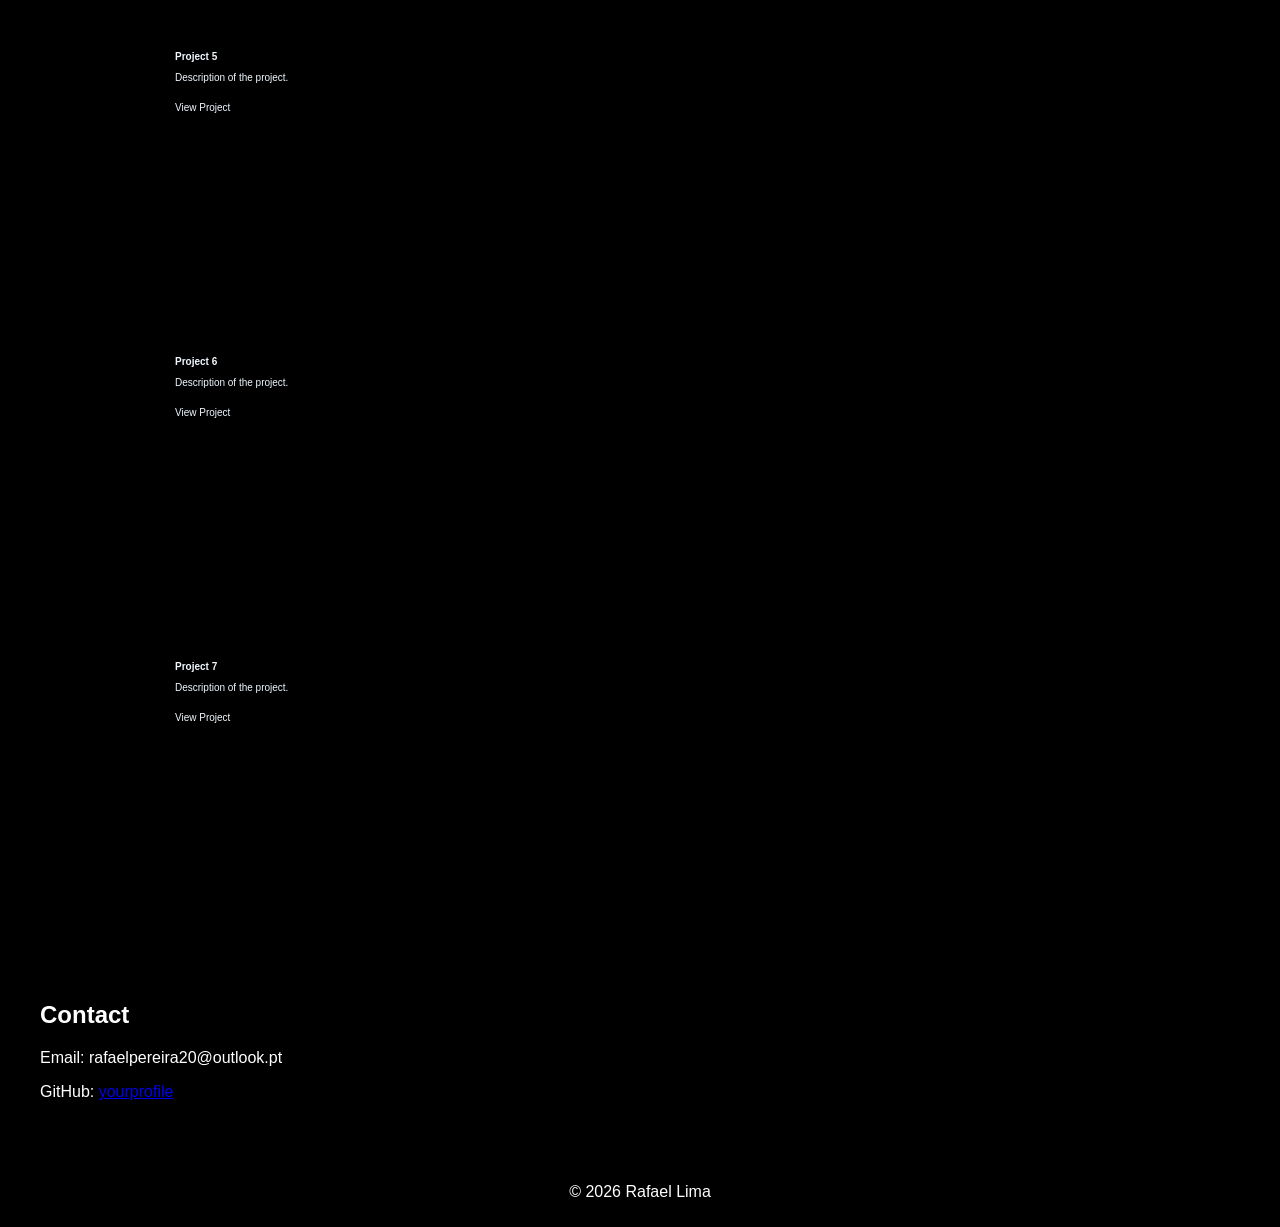
==== commit 1268fde6: "Some changes for style to show" ====
--- a/PortefolioRA.html
+++ b/PortefolioRA.html
@@ -61,7 +61,7 @@
     <div id="overlay" class="overlay"></div>
 
     <section id="projects">
-        <a id="headerintro">Lorem ipsum dolor sit amet, consectetur adipiscing elit. Etiam tempus est arcu, sit amet blandit leo porttitor non. Ut volutpat ullamcorper est vitae blandit. Sed id vehicula nulla. Integer vitae erat non ex fermentum bibendum vitae non urna. Cras tempor nunc ante, at auctor massa gravida a. Aenean blandit elit libero, vitae aliquet mi tincidunt et. Phasellus id mauris nec augue varius euismod non id tellus.
+        <a id="headerintro"> "INTRODUÇAO PRA EM PROGRESSO!!"   Lorem ipsum dolor sit amet, consectetur adipiscing elit. Etiam tempus est arcu, sit amet blandit leo porttitor non. Ut volutpat ullamcorper est vitae blandit. Sed id vehicula nulla. Integer vitae erat non ex fermentum bibendum vitae non urna. Cras tempor nunc ante, at auctor massa gravida a. Aenean blandit elit libero, vitae aliquet mi tincidunt et. Phasellus id mauris nec augue varius euismod non id tellus.
         Suspendisse rutrum lorem eget tincidunt tristique. Nulla volutpat gravida urna, et molestie sapien viverra id. Etiam a dui tellus. Curabitur porttitor, sapien quis efficitur laoreet, neque mi commodo purus, sed efficitur nisl ligula id odio. Sed in neque neque. Proin sed pretium nulla, a ullamcorper lacus.Lorem ipsum dolor sit amet, consectetur adipiscing elit. Etiam tempus est arcu, sit amet blandit leo porttitor non. Ut volutpat ullamcorper est vitae blandit. Sed id vehicula nulla. Integer vitae erat non ex fermentum bibendum vitae non urna. Cras tempor nunc ante, at auctor massa gravida a. Aenean blandit elit libero, vitae aliquet mi tincidunt et. Phasellus id mauris nec augue varius euismod non id tellus.
         Suspendisse rutrum lorem eget tincidunt tristique. Nulla volutpat gravida urna, et molestie sapien viverra id. Etiam a dui tellus. Curabitur porttitor, sapien quis efficitur laoreet, neque mi commodo purus, sed efficitur nisl ligula id odio. Sed in neque neque. Proin sed pretium nulla, a ullamcorper lacus.Lorem ipsum dolor sit amet, consectetur adipiscing elit. Etiam tempus est arcu, sit amet blandit leo porttitor non. Ut volutpat ullamcorper est vitae blandit. Sed id vehicula nulla. Integer vitae erat non ex fermentum bibendum vitae non urna. Cras tempor nunc ante, at auctor massa gravida a. Aenean blandit elit libero, vitae aliquet mi tincidunt et. Phasellus id mauris nec augue varius euismod non id tellus.
         Suspendisse rutrum lorem eget tincidunt tristique. Nulla volutpat gravida urna, et molestie sapien viverra id. Etiam a dui tellus. Curabitur porttitor, sapien quis efficitur laoreet, neque mi commodo purus, sed efficitur nisl ligula id odio. Sed in neque neque. Proin sed pretium nulla, a ullamcorper lacus.Lorem ipsum dolor sit amet, consectetur adipiscing elit. Etiam tempus est arcu, sit amet blandit leo porttitor non. Ut volutpat ullamcorper est vitae blandit. Sed id vehicula nulla. Integer vitae erat non ex fermentum bibendum vitae non urna. Cras tempor nunc ante, at auctor massa gravida a. Aenean blandit elit libero, vitae aliquet mi tincidunt et. Phasellus id mauris nec augue varius euismod non id tellus.
@@ -77,8 +77,6 @@
         
         <div id="projects" class="project">
                 <p>Propostas de trabalho 1 e 2</p>
-                <embed src="pdfs/Mod.CF.057.04- Proposta de Trabalho_formador inicial.pdf Proposta de Trabalho_formador inicial.pdf" width="700px" height="600px" type="application/pdf" -->
-                <embed src="pdfs/Mod.CF.057.04- Proposta de Trabalho_formador N.º 2.pdf" width="700px" height="600px" type="application/pdf" -->
              <a href="#">View Project</a>
         </div>
 
--- a/style.css
+++ b/style.css
@@ -306,7 +306,9 @@
     color: rgba(239, 228, 213, 0.968);
     margin-right: 100px;
     text-align: left;
-}
+  
+}
+
 #consultua{
     position: static;
     color: rgba(239, 228, 213, 0.968);
@@ -317,27 +319,99 @@
 }
 #HeaderProject {
     margin: 20px;
-    padding: 20px;
+    margin-bottom: 100px;
     color: rgba(239, 228, 213, 0.968);
     text-align: center;
 }
 #HeaderProject h1 {
-    font-size: 36px;
+    font-size: 50px;
     margin-bottom: 10px;
+    letter-spacing: 0.6 px;
+    opacity: 1;
+    transition: all 0.9s ease;
+    @starting-style {
+    opacity: 0;
+    translate: 0 -80px;
+    }
 }
 #HeaderProject p {
-    font-size: 18px;
+    font-size: 30px;
     margin: 5px 0;
-}
+    letter-spacing: 0.6 px;
+    opacity: 1;
+    transition: all 0.9s ease;
+    @starting-style {
+    opacity: 0;
+    translate: 0 -80px;
+    }
+}
+#bodytext h4 {
+    font-weight: normal;
+    color: rgba(239, 228, 213, 0.968);
+    text-align: left;
+    font-size: 25px;
+    margin-right: 50px;
+    letter-spacing: 0.6 px;
+      opacity: 1;
+    transition: all 0.9s ease;
+    @starting-style {
+    opacity: 0;
+    translate: 0 -80px;
+    }
+}
+#bodytext h3 {
+    font-weight: normal;
+    color: rgba(239, 228, 213, 0.968);
+    text-align: left;
+    font-size: 30px;
+    margin-left: 100px;
+    margin-bottom: 50px;
+    margin-right: 100px;
+    letter-spacing: 0.6 px;
+    margin-top: 100px;
+    font-weight: bold;
+    text-decoration: underline;
+    text-underline-position: auto;
+    
+}
+
 #bodytext p {
-    margin: 100px;
-    padding: 20px;
-    color: rgba(239, 228, 213, 0.968);
-    text-align: left;
-    font-size: 18px;
-    letter-spacing: 0.6 px;
+    margin-left: 100px;
+    color: rgba(239, 228, 213, 0.968);
+    text-align: left;
+    font-size: 25px;
+    letter-spacing: 0.6 px;
+    margin-right: 100px;
+       opacity: 1;
+    transition: all 0.9s ease;
+    @starting-style {
+    opacity: 0;
+    translate: 0 -80px;
+    }
+    
 }
 #bodytext a:visited  {
     color: #E63946;
     text-decoration: none;
+}
+.sheets_sidetext {
+    position: relative;
+    display: flex;
+}
+.sheets_sidetext p {
+    margin-left:none;
+    font-size: 20px;
+    color: rgba(239, 228, 213, 0.968);
+    text-align: left;
+    max-width: 650px;
+    letter-spacing: 0.6 px;
+}
+.sheets_sidetext h1 {
+    margin-left: 10px;
+    font-size: 30px;
+    color: rgba(239, 228, 213, 0.968);
+    text-align: left;
+    max-width: 400px;
+    font-weight: normal
+    letter-spacing: 0.6 px;
 }
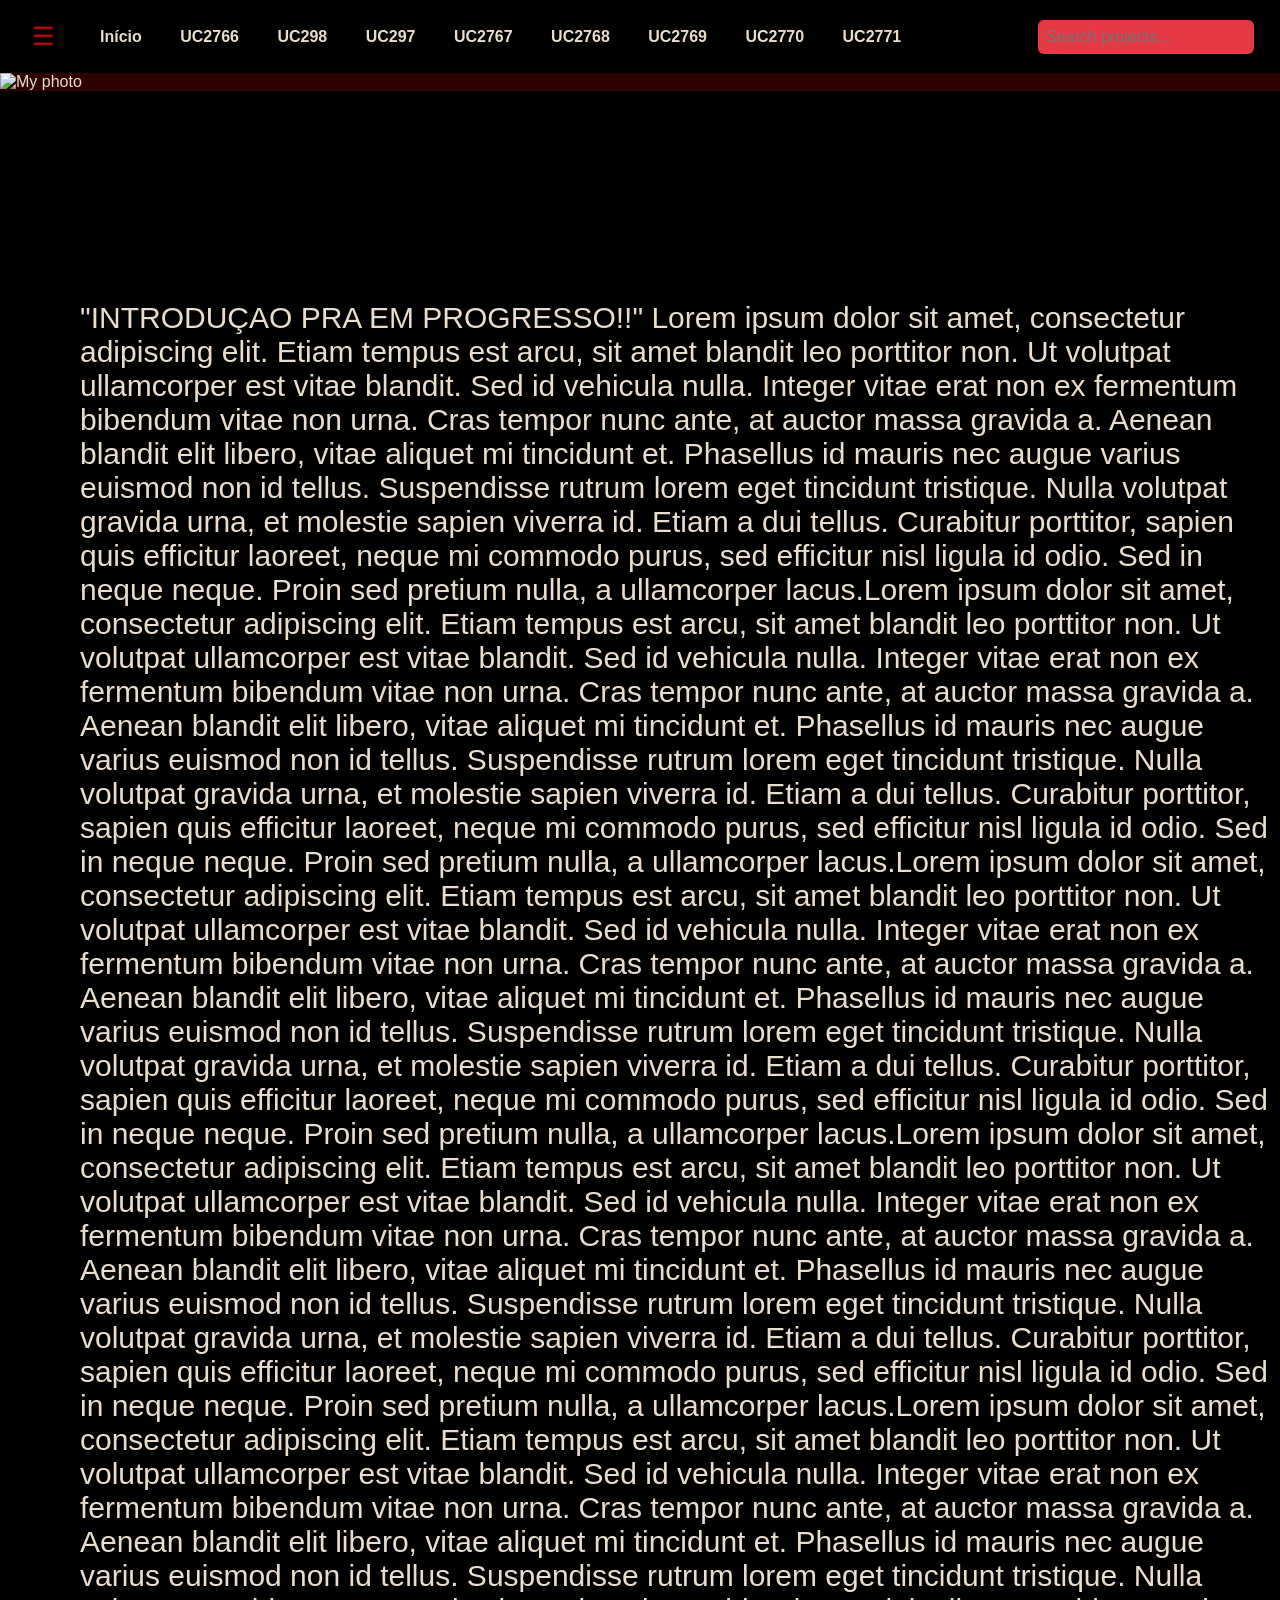
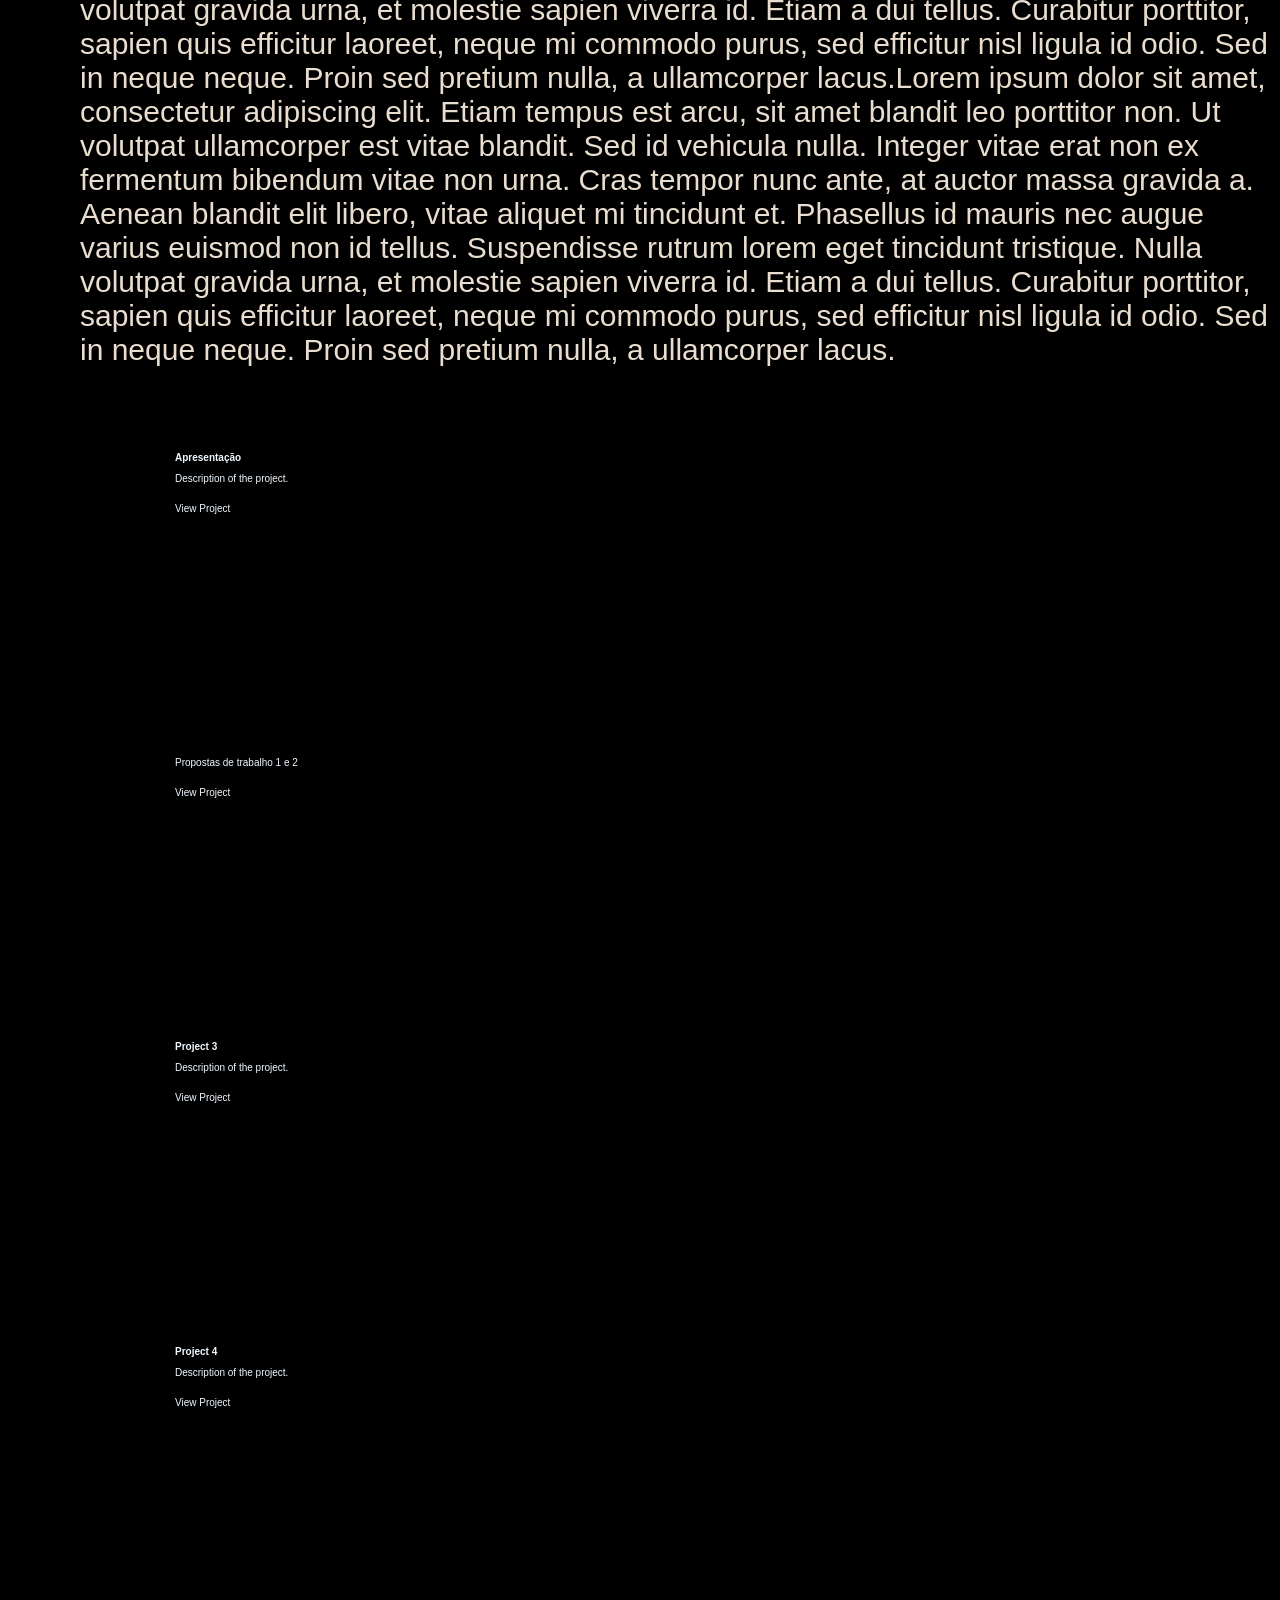
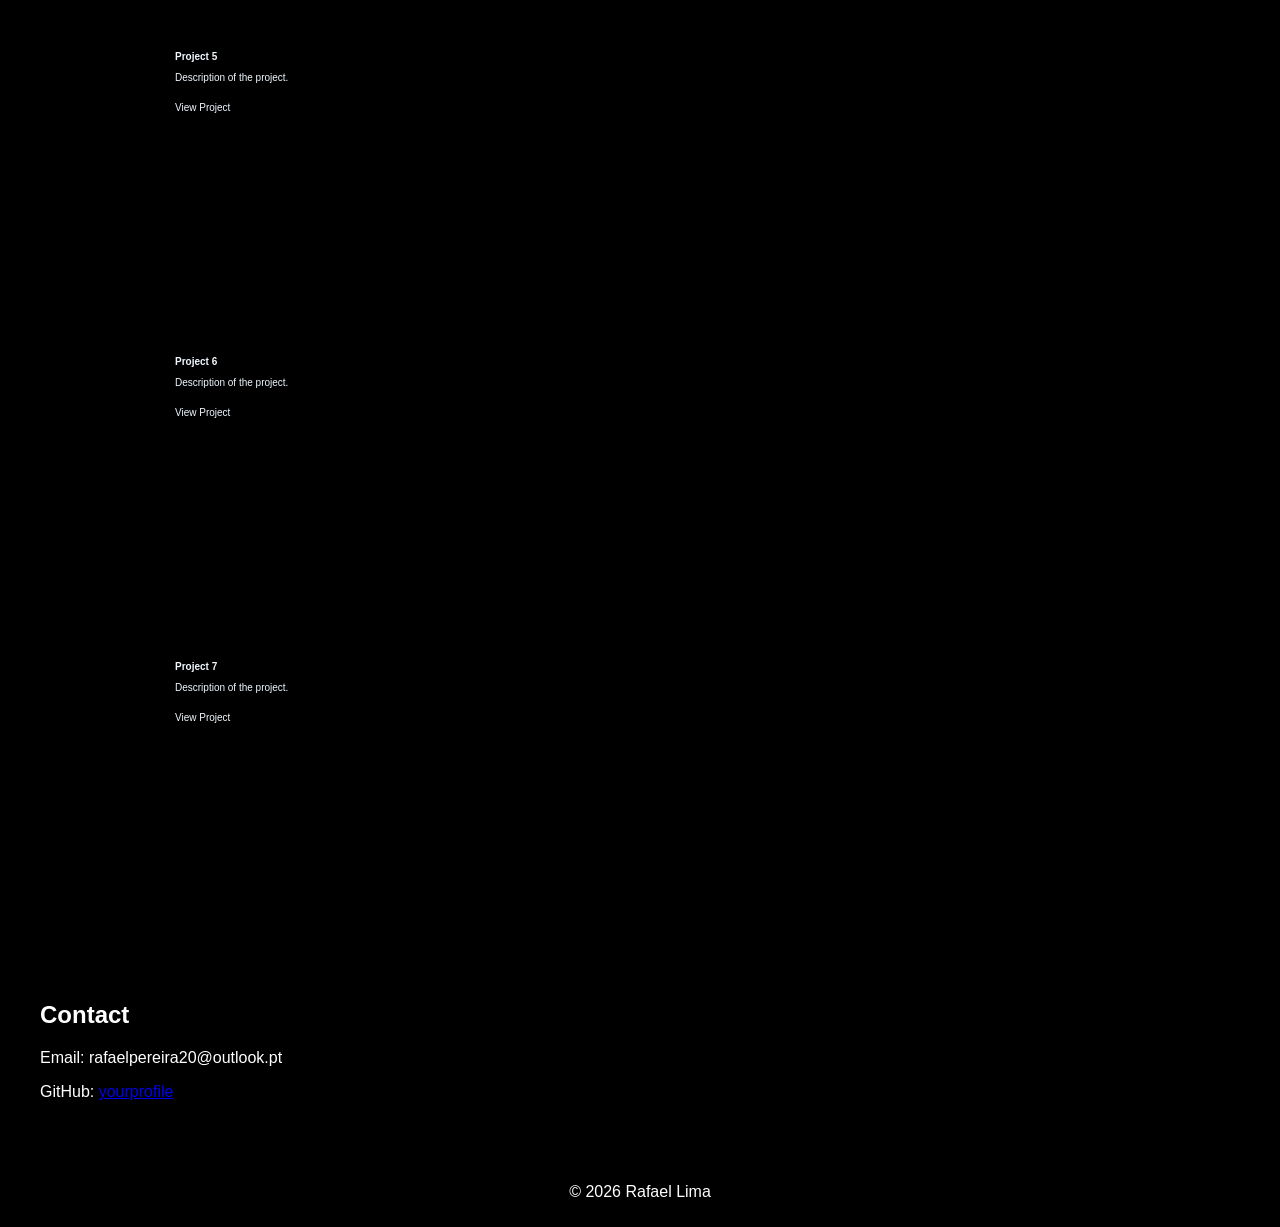
==== commit 4ff8a659: "UC298 completa" ====
--- a/PortefolioRA.html
+++ b/PortefolioRA.html
@@ -13,6 +13,7 @@
         <a class="nav-link" href="PortefolioRA.html">Início</a>
         <a class="nav-link" href="UC2766.html">UC2766</a>
         <a class="nav-link" href="UC298.html">UC298</a>
+        <a class="nav-link" href="UC297.html">UC297</a>
         <a class="nav-link" href="UC2767.html">UC2767</a>
         <a class="nav-link" href="UC2768.html">UC2768</a>   
         <a class="nav-link" href="UC2769.html">UC2769</a>
@@ -61,7 +62,7 @@
     <div id="overlay" class="overlay"></div>
 
     <section id="projects">
-        <a id="headerintro"> "INTRODUÇAO PRA EM PROGRESSO!!"   Lorem ipsum dolor sit amet, consectetur adipiscing elit. Etiam tempus est arcu, sit amet blandit leo porttitor non. Ut volutpat ullamcorper est vitae blandit. Sed id vehicula nulla. Integer vitae erat non ex fermentum bibendum vitae non urna. Cras tempor nunc ante, at auctor massa gravida a. Aenean blandit elit libero, vitae aliquet mi tincidunt et. Phasellus id mauris nec augue varius euismod non id tellus.
+        <a id="headerintro"> "INTRODUÇAO PRA EM PROGRESSO!!" Lorem ipsum dolor sit amet, consectetur adipiscing elit. Etiam tempus est arcu, sit amet blandit leo porttitor non. Ut volutpat ullamcorper est vitae blandit. Sed id vehicula nulla. Integer vitae erat non ex fermentum bibendum vitae non urna. Cras tempor nunc ante, at auctor massa gravida a. Aenean blandit elit libero, vitae aliquet mi tincidunt et. Phasellus id mauris nec augue varius euismod non id tellus.
         Suspendisse rutrum lorem eget tincidunt tristique. Nulla volutpat gravida urna, et molestie sapien viverra id. Etiam a dui tellus. Curabitur porttitor, sapien quis efficitur laoreet, neque mi commodo purus, sed efficitur nisl ligula id odio. Sed in neque neque. Proin sed pretium nulla, a ullamcorper lacus.Lorem ipsum dolor sit amet, consectetur adipiscing elit. Etiam tempus est arcu, sit amet blandit leo porttitor non. Ut volutpat ullamcorper est vitae blandit. Sed id vehicula nulla. Integer vitae erat non ex fermentum bibendum vitae non urna. Cras tempor nunc ante, at auctor massa gravida a. Aenean blandit elit libero, vitae aliquet mi tincidunt et. Phasellus id mauris nec augue varius euismod non id tellus.
         Suspendisse rutrum lorem eget tincidunt tristique. Nulla volutpat gravida urna, et molestie sapien viverra id. Etiam a dui tellus. Curabitur porttitor, sapien quis efficitur laoreet, neque mi commodo purus, sed efficitur nisl ligula id odio. Sed in neque neque. Proin sed pretium nulla, a ullamcorper lacus.Lorem ipsum dolor sit amet, consectetur adipiscing elit. Etiam tempus est arcu, sit amet blandit leo porttitor non. Ut volutpat ullamcorper est vitae blandit. Sed id vehicula nulla. Integer vitae erat non ex fermentum bibendum vitae non urna. Cras tempor nunc ante, at auctor massa gravida a. Aenean blandit elit libero, vitae aliquet mi tincidunt et. Phasellus id mauris nec augue varius euismod non id tellus.
         Suspendisse rutrum lorem eget tincidunt tristique. Nulla volutpat gravida urna, et molestie sapien viverra id. Etiam a dui tellus. Curabitur porttitor, sapien quis efficitur laoreet, neque mi commodo purus, sed efficitur nisl ligula id odio. Sed in neque neque. Proin sed pretium nulla, a ullamcorper lacus.Lorem ipsum dolor sit amet, consectetur adipiscing elit. Etiam tempus est arcu, sit amet blandit leo porttitor non. Ut volutpat ullamcorper est vitae blandit. Sed id vehicula nulla. Integer vitae erat non ex fermentum bibendum vitae non urna. Cras tempor nunc ante, at auctor massa gravida a. Aenean blandit elit libero, vitae aliquet mi tincidunt et. Phasellus id mauris nec augue varius euismod non id tellus.
--- a/style.css
+++ b/style.css
@@ -314,14 +314,16 @@
     color: rgba(239, 228, 213, 0.968);
     margin-bottom: 150px;
     Width: 100%;
-    max-height:20%;
-    
+    height: auto;
+    background-color: rgb(46, 1, 1)
 }
 #HeaderProject {
     margin: 20px;
     margin-bottom: 100px;
     color: rgba(239, 228, 213, 0.968);
     text-align: center;
+    border:#000000 solid 5px;
+    background-color: rgba(0, 0, 0, 0.7);
 }
 #HeaderProject h1 {
     font-size: 50px;
@@ -412,6 +414,18 @@
     color: rgba(239, 228, 213, 0.968);
     text-align: left;
     max-width: 400px;
-    font-weight: normal
-    letter-spacing: 0.6 px;
+    font-weight: normal;
+    letter-spacing: 0.6 px;
+}
+.imgcontainer {
+    display: flex;
+    position: relative;
+    margin-bottom: 10px;
+    margin-left: 100px;
+    opacity: 1;
+    transition: all 0.9s ease;
+    @starting-style {
+        opacity: 0;
+        translate: 0 -80px;
+    }
 }
